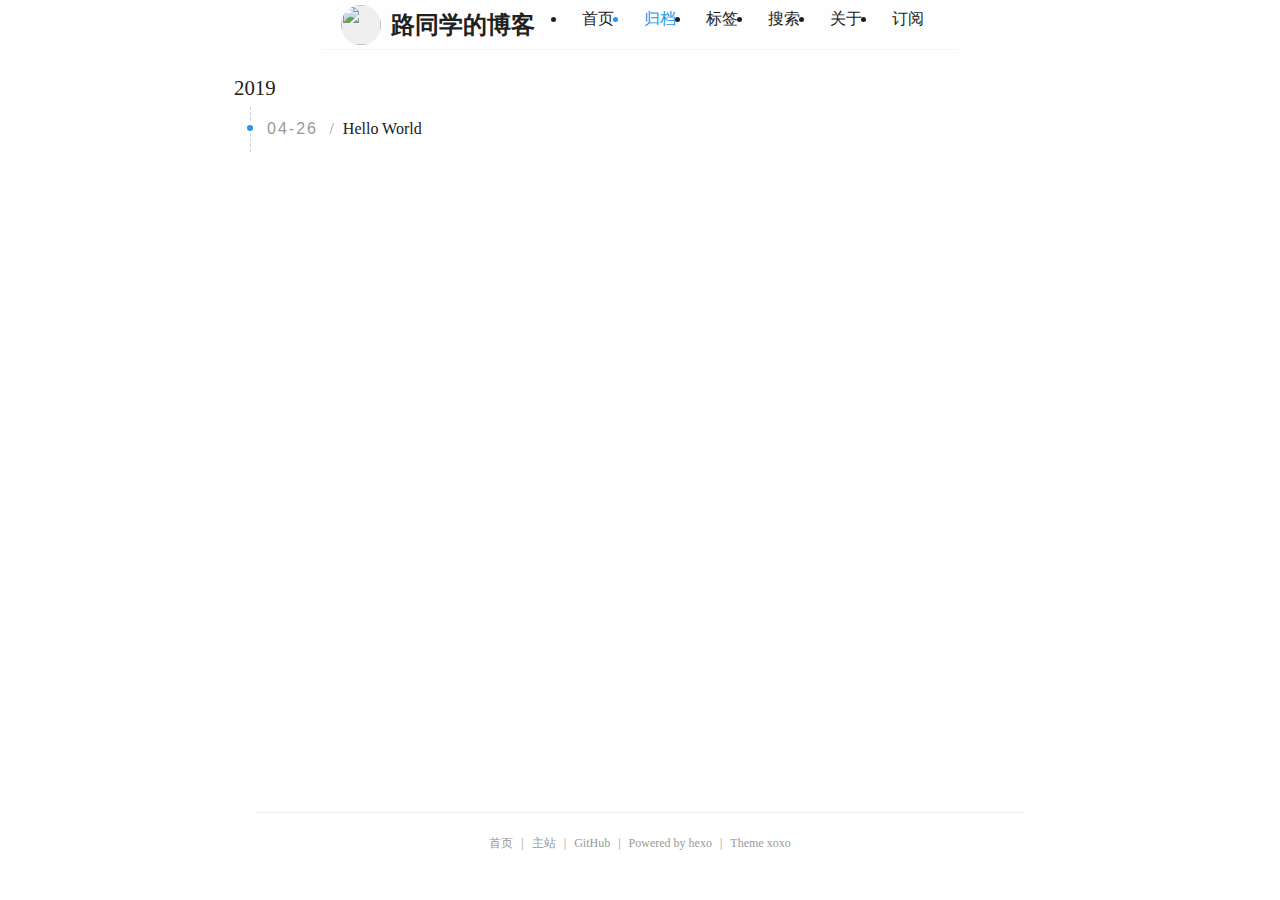
==== archives/index.html @ 298c96ff "Site updated: 2019-04-26 14:38:43" ====
<!DOCTYPE html>
<html lang="">


<head><meta name="generator" content="Hexo 3.8.0">
  <meta charset="UTF-8">
  <meta name="viewport" content="width=device-width, initial-scale=1, maximum-scale=1.0, user-scalable=no">
  <meta name="theme-color" content="#202020">
  <meta http-equiv="x-ua-compatible" content="ie=edge">
  <script src="//busuanzi.ibruce.info/busuanzi/2.3/busuanzi.pure.mini.js" async></script>
  
  
    <meta name="keywords" content>
  

  
    <meta name="description" content="路同学的博客,null">
  
  
  <link rel="icon" type="image/x-icon" href="/logo.png">
  <title>archives [ 路同学的博客 ]</title>
  
    <!-- stylesheets list from config.yml -->
    
      <link rel="stylesheet" href="//cdn.bootcss.com/pure/1.0.0/pure-min.css">
    
      <link rel="stylesheet" href="/css/xoxo.css">
    
  
</head>


<body>
  <div class="nav-container">
    <nav class="home-menu pure-menu pure-menu-horizontal">
  <a class="pure-menu-heading" href="/">
    <img class="avatar" src="http://yoursite.com/images/logo.png">
    <span class="title">路同学的博客</span>
  </a>

  <ul class="pure-menu-list clearfix">
      
          
            <li class="pure-menu-item"><a href="/" class="pure-menu-link">首页</a></li>
          
      
          
            <li class="pure-menu-item actived"><a href="/archives" class="pure-menu-link">归档</a></li>
          
      
          
            <li class="pure-menu-item"><a href="/tags" class="pure-menu-link">标签</a></li>
          
      
          
            <li class="pure-menu-item"><a href="/search" class="pure-menu-link">搜索</a></li>
          
      
          
            <li class="pure-menu-item"><a href="https://0xff000000.com" class="pure-menu-link">关于</a></li>
          
      
          
            <li class="pure-menu-item"><a href="/atom.xml" class="pure-menu-link">订阅</a></li>
          
      
  </ul>
   
</nav>
  </div>

  <div class="container" id="content-outer">
    <div class="inner" id="content-inner">
      

  
  
    
    
    <section class="post page archives">
      <h3 class="archive-year-wrap">
        <a href="/archives/2019" class="archive-year">
          2019
        </a>
      </h3>
      <div class="archives">
  
  <div class="archive">
  <a class="post-go" href="/2019/04/26/hello-world/">
    <div>
      <span class="date">
        04-26
      </span>
      <span class="slash">/</span>
      Hello World
    </div>

    <!--<div class="excerpt">-->
      <!---->
    <!--</div>-->
  </a>

</div>


  </div></section>

    </div>

    

  </div>
  <footer class="footer text-center">
    <div id="bottom-inner">
        <a class="bottom-item" href="https://blog.0xff000000.com">首页</a> |
        <a class="bottom-item" href="https://0xff000000.com" target="_blank">主站</a> |
        <a class="bottom-item" href="https://github.com/KevinOfNeu" target="_blank">GitHub</a> |
        <a class="bottom-item" href="https://hexo.io" target="_blank">Powered by hexo</a> |
        <a class="bottom-item" href="https://github.com/KevinOfNeu/hexo-theme-xoxo" target="_blank">Theme xoxo</a>
    </div>
</footer>
  

<script>
  (function(window, document, undefined) {

    var timer = null;

    function returnTop() {
      cancelAnimationFrame(timer);
      timer = requestAnimationFrame(function fn() {
        var oTop = document.body.scrollTop || document.documentElement.scrollTop;
        if (oTop > 0) {
          document.body.scrollTop = document.documentElement.scrollTop = oTop - 50;
          timer = requestAnimationFrame(fn);
        } else {
          cancelAnimationFrame(timer);
        }
      });
    }

    var hearts = [];
    window.requestAnimationFrame = (function() {
      return window.requestAnimationFrame ||
        window.webkitRequestAnimationFrame ||
        window.mozRequestAnimationFrame ||
        window.oRequestAnimationFrame ||
        window.msRequestAnimationFrame ||
        function(callback) {
          setTimeout(callback, 1000 / 60);
        }
    })();
    init();

    function init() {
      css(".heart{z-index:9999;width: 10px;height: 10px;position: fixed;background: #f00;transform: rotate(45deg);-webkit-transform: rotate(45deg);-moz-transform: rotate(45deg);}.heart:after,.heart:before{content: '';width: inherit;height: inherit;background: inherit;border-radius: 50%;-webkit-border-radius: 50%;-moz-border-radius: 50%;position: absolute;}.heart:after{top: -5px;}.heart:before{left: -5px;}");
      attachEvent();
      gameloop();
      addMenuEvent();
    }

    function gameloop() {
      for (var i = 0; i < hearts.length; i++) {
        if (hearts[i].alpha <= 0) {
          document.body.removeChild(hearts[i].el);
          hearts.splice(i, 1);
          continue;
        }
        hearts[i].y--;
        hearts[i].scale += 0.004;
        hearts[i].alpha -= 0.013;
        hearts[i].el.style.cssText = "left:" + hearts[i].x + "px;top:" + hearts[i].y + "px;opacity:" + hearts[i].alpha + ";transform:scale(" + hearts[i].scale + "," + hearts[i].scale + ") rotate(45deg);background:" + hearts[i].color;
      }
      requestAnimationFrame(gameloop);
    }

    /**
     * 给logo设置点击事件
     * 
     * - 回到顶部
     * - 出现爱心
     */
    function attachEvent() {
      var old = typeof window.onclick === "function" && window.onclick;
      var logo = document.getElementById("logo");
      if (logo) {
        logo.onclick = function(event) {
          returnTop();
          old && old();
          createHeart(event);
        }
      }
      
    }

    function createHeart(event) {
      var d = document.createElement("div");
      d.className = "heart";
      hearts.push({
        el: d,
        x: event.clientX - 5,
        y: event.clientY - 5,
        scale: 1,
        alpha: 1,
        color: randomColor()
      });
      document.body.appendChild(d);
    }

    function css(css) {
      var style = document.createElement("style");
      style.type = "text/css";
      try {
        style.appendChild(document.createTextNode(css));
      } catch (ex) {
        style.styleSheet.cssText = css;
      }
      document.getElementsByTagName('head')[0].appendChild(style);
    }

    function randomColor() {
      // return "rgb(" + (~~(Math.random() * 255)) + "," + (~~(Math.random() * 255)) + "," + (~~(Math.random() * 255)) + ")";
      return "#F44336";
    }

    function addMenuEvent() {
      var menu = document.getElementById('menu-main-post');
      if (menu) {
        var toc = document.getElementById('toc');
        if (toc) {
          menu.onclick = function() {
            if (toc) {
              if (toc.style.display == 'block') {
                toc.style.display = 'none';
              } else {
                toc.style.display = 'block';
              }
            }
          };
        } else {
          menu.style.display = 'none';
        }
      }
    }

  })(window, document);
</script>

  
  <script>
    var _hmt = _hmt || [];
    (function () {
      var hm = document.createElement("script");
      hm.src = "//hm.baidu.com/hm.js?FuckUBaidu";
      var s = document.getElementsByTagName("script")[0];
      s.parentNode.insertBefore(hm, s);
    })();
  </script>



  <script>
      (function(i,s,o,g,r,a,m){i['GoogleAnalyticsObject']=r;i[r]=i[r]||function(){
                  (i[r].q=i[r].q||[]).push(arguments)},i[r].l=1*new Date();a=s.createElement(o),
              m=s.getElementsByTagName(o)[0];a.async=1;a.src=g;m.parentNode.insertBefore(a,m)
      })(window,document,'script','//www.google-analytics.com/analytics.js','ga');
      ga('create', 'XXX', 'auto');
      ga('send', 'pageview');
  </script>


</body>
</html>
---- css/xoxo.css ----
.text-center {
  text-align: center !important;
}
* {
  box-sizing: border-box;
}
*:before,
*:after {
  box-sizing: border-box;
}
blockquote,
body,
fieldset,
figure,
menu,
pre,
ol,
ul,
dd,
dl {
  margin: 0;
  padding: 0;
  word-wrap: break-word;
}
ol,
ul,
dd,
dl {
  padding-left: 2rem;
}
h1 {
  font-size: 1.5rem;
}
h2 {
  font-size: 1.5rem;
}
h3 {
  font-size: 1.25rem;
}
h4,
h5,
h6 {
  font-size: 1rem;
}
h1,
h2,
h3,
h4,
h5,
h6 {
  margin: 0.5rem 0;
  line-height: 1.5rem;
  font-weight: 500;
}
b,
optgroup,
strong {
  font-weight: 600;
}
a {
  color: inherit;
}
p {
  margin: 0.75rem 0;
}
a:link,
a:visited,
a:hover,
a:active {
  outline: none;
  text-decoration: none;
}
.pr {
  position: absolute !important;
  right: 0;
}
.float-r {
  float: right;
}
em {
  color: #FF5722;
  font-weight: bold;
  font-style: normal;
}
footer {
  width: 60%;
  max-width: 840px;
  margin-left: auto;
  margin-right: auto;
  background-color: #fff;
  border-top: 0.5px solid #eee;
  padding-bottom: 1rem!important;
  padding-top: 1rem!important;
  margin-top: 2rem!important;
  color: #999;
  font-size: 12px;
  position: relative;
  z-index: 1024;
}
footer .bottom-item {
  margin-left: 5px;
  margin-right: 5px;
}
footer .bottom-item:hover {
  color: #2196F3;
}
.clearfix:before,
.clearfix:after {
  content: " ";
  display: table;
}
.clearfix:after {
  clear: both;
}
/* 设置滚动条的样式 */
::-webkit-scrollbar {
  width: 8px;
}
/* 滚动槽 */
::-webkit-scrollbar-track {
  border-radius: 10px;
  box-shadow: inset 0 0 6px rgba(0, 0, 0, 0);
}
/* 滚动条滑块 */
::-webkit-scrollbar-thumb {
  background-color: rgba(0, 0, 0, 0.1);
  border-radius: 10px;
  box-shadow: inset 1px 1px 0 rgba(0, 0, 0, 0.1);
}
::-webkit-scrollbar-thumb:hover {
  background-color: rgba(0, 0, 0, 0.3);
  box-shadow: inset 1px 1px 0 rgba(0, 0, 0, 0.1);
}
::-moz-selection {
  background: #64B5F6;
  color: #fff;
}
::selection {
  background: #64B5F6;
  color: #fff;
}
.tag-button {
  font-size: 14px;
  line-height: 20px;
  display: inline-block;
  height: 20px;
  margin: 3px;
  padding: 0 10px;
  color: #555;
  border-radius: 3px;
  background: #f6f6f6;
  min-width: 30px;
  text-align: center;
}
.tag-button a {
  color: #555;
}
.tag-button:hover {
  color: #555;
  background: #efefef;
}
.post-page {
  background-color: #fff;
  max-width: 880px;
  width: 100%;
  padding: 10px;
  position: relative;
}
@media screen and (min-width: 576px) {
  .post-page {
    padding: 10px 50px;
  }
}
@media (max-width: 576px) {
  .post-page {
    padding: 10px 50px;
  }
}
html,
body {
  font-size: 16px;
  font-weight: 300;
}
body {
  color: #202020;
  line-height: 1.8rem;
  margin: 0;
}
.nav-container {
  display: -ms-flexbox;
  display: flex;
  position: fixed;
  z-index: 100;
  -ms-flex-align: center;
      align-items: center;
  width: 100%;
}
.nav-container .home-menu {
  border-bottom-style: solid;
  border-bottom-color: #f6f6f6;
  border-bottom-width: 0.5px;
  height: 50px;
  padding: 5px 20px;
  background: #fefefe;
  -ms-flex-direction: row;
      flex-direction: row;
  display: -ms-flexbox;
  display: flex;
  -ms-flex-pack: justify;
      justify-content: space-between;
  overflow-y: scroll;
  max-width: 1000px;
  margin-left: auto;
  margin-right: auto;
}
@media screen and (max-width: 615px) {
  .nav-container .home-menu {
    -ms-flex-pack: center;
        justify-content: center;
  }
}
@media screen and (min-width: 1280px) {
  .nav-container .home-menu {
    max-width: 880px;
  }
}
.nav-container .home-menu .pure-menu-heading {
  display: -ms-flexbox;
  display: flex;
  -ms-flex-direction: row;
      flex-direction: row;
  -ms-flex-align: center;
      align-items: center;
  -ms-flex-pack: center;
      justify-content: center;
}
@media screen and (max-width: 615px) {
  .nav-container .home-menu .pure-menu-heading {
    display: none!important;
  }
}
.nav-container .home-menu .pure-menu-heading .avatar {
  width: 40px;
  height: 40px;
  background: #efefef;
  border-radius: 20px;
  border-style: none;
  display: inline-block;
  vertical-align: middle;
}
.nav-container .home-menu .pure-menu-heading .title {
  color: #202020;
  margin-left: 10px;
  display: inline-block;
  vertical-align: middle;
  font-family: 'Montserrat', sans-serif;
  font-weight: 700;
  font-size: 24px;
  line-height: 40px;
}
.nav-container .home-menu .pure-menu-list {
  display: -ms-flexbox;
  display: flex;
}
.nav-container .home-menu .pure-menu-list .toc-menu {
  display: none;
}
@media screen and (min-width: 1280px) {
  .nav-container .home-menu .pure-menu-list .toc-menu {
    display: initial;
  }
}
.nav-container .home-menu .pure-menu-list .menu-icon {
  width: 18px;
  height: 18px;
}
.nav-container .home-menu .pure-menu-list .pure-menu-children {
  border: 1px solid #999;
}
.nav-container .home-menu .pure-menu-list .pure-menu-link {
  padding: 4px 15px;
  color: inherit;
}
.nav-container .home-menu .pure-menu-list .pure-menu-link:after {
  content: ' ';
}
.nav-container .home-menu .pure-menu-list .pure-menu-link:focus {
  background-color: #fff;
}
.nav-container .home-menu .pure-menu-list .pure-menu-item.actived {
  color: #2196F3;
}
.slash {
  color: #999;
  padding-left: 5px;
  padding-right: 5px;
}
.container {
  padding-top: 60px;
  margin: 0 auto;
  max-width: 1000px;
  min-height: calc(100vh - 120px);
  width: 100%;
}
@media screen and (min-width: 1280px) {
  .container {
    max-width: 880px;
  }
}
.recent-posts {
  margin: 0 auto;
  max-width: 800px;
}
@media (max-width: 576px) {
  .recent-posts {
    padding: 10px 50px;
  }
}
.recent-posts .recent-post-item {
  margin: 15px auto;
  padding-top: 10px;
  padding-bottom: 10px;
  border-top: none;
}
.recent-posts .recent-post-item .post-excerpt {
  color: #999;
  font-size: 14px;
}
@media screen and (max-width: 576px) {
  .recent-posts .recent-post-item .post-excerpt {
    display: none;
  }
}
.recent-posts .recent-post-item .post-meta {
  font-size: 12px;
  position: relative;
  padding-right: 60px;
  min-height: 30px;
}
.recent-posts .recent-post-item .title {
  font-size: 12px;
}
.recent-posts .recent-post-item .title h2 {
  font-size: 1.2rem;
  font-weight: normal;
}
@media screen and (max-width: 576px) {
  .recent-posts .recent-post-item .title h2 {
    font-size: 1rem;
  }
}
.recent-posts .recent-post-item .title:hover {
  color: #2196F3;
}
.recent-posts .recent-post-item .more {
  margin-top: -5px;
  font-size: 14px!important;
}
.recent-posts .recent-post-item .more:hover {
  color: #2196F3;
}
.recent-posts .recent-post-item .index-tag-list {
  display: inline;
  padding: 0;
}
.recent-posts .recent-post-item .index-tag-list .index-tag-list-item {
  margin-right: 5px;
  color: #999;
  padding: 2px 5px;
  background-color: #f6f6f6;
  border-radius: 2px;
  display: inline;
  list-style: none;
}
.recent-posts .recent-post-item .index-tag-list .index-tag-list-item:hover {
  background-color: #efefef;
}
.recent-posts .recent-post-item .time {
  color: #999;
}
.page-nav {
  margin: 10px 0 0;
  padding: 10px 0 10px;
}
.page-nav .page-number {
  font-size: 14px;
  display: inline-block;
  position: relative;
  margin: 0 5px;
  width: 28px;
  height: 28px;
  line-height: 28px;
}
.page-nav .page-number.current {
  color: #fff;
  background: #ccc;
  border-radius: 14px;
}
.page-nav .page-number.current:hover {
  color: #fff;
}
.page-nav .page-number:hover {
  color: #2196F3;
  border-radius: 14px;
  border: 1px dashed #efefef;
}
.page-nav a:hover {
  color: #2196F3;
}
.post-container {
  display: -ms-flexbox;
  display: flex;
  -ms-flex-direction: row;
      flex-direction: row;
  -ms-flex-align: center;
      align-items: center;
  -ms-flex-pack: center;
      justify-content: center;
}
.post-container .toc-container .toc-article {
  display: none;
}
.post-container .toc-container .toc-article a:hover {
  color: #2196F3;
}
@media screen and (min-width: 1260px) {
  .post-container .toc-container .toc-article {
    display: block;
    position: fixed;
    margin-left: -15px;
    max-height: calc(100vh - 150px);
    width: 200px;
    top: 25%;
    font-size: 12px;
    padding: 10px;
    overflow-y: auto;
    overflow-x: auto;
    border-radius: 4px;
    background-color: #F6F6F6;
  }
}
@media screen and (max-width: 1260px) {
  .post-container .toc-container .toc-article {
    display: none!important;
  }
}
.post-container .toc-container .toc-article ol,
.post-container .toc-container .toc-article ul {
  list-style: none;
  padding-left: 0;
}
.post-container .toc-container .toc-article ol ol,
.post-container .toc-container .toc-article ul ol,
.post-container .toc-container .toc-article ol ul,
.post-container .toc-container .toc-article ul ul {
  padding-left: 1rem;
}
.post-container .toc-container .toc-article .toc .toc-item {
  text-overflow: ellipsis;
  overflow: hidden;
  white-space: nowrap;
  width: 180px;
}
.post-container .toc-container .toc-article .toc .toc-item.toc-level-4 {
  color: #444;
}
.post-container .toc-container .toc-article .toc .toc-item.toc-level-5 {
  color: #555;
}
.post-container .toc-container .toc-article .toc .toc-item.toc-level-6 {
  color: #666;
}
.post {
  background-color: #fff;
  max-width: 880px;
  width: 100%;
  padding: 10px;
  position: relative;
}
@media screen and (min-width: 576px) {
  .post {
    padding: 10px 50px;
  }
}
@media (max-width: 576px) {
  .post {
    padding: 10px 50px;
  }
}
.post .post-header {
  text-align: center;
  margin: 10px 0 30px;
}
.post .post-header .title {
  margin-bottom: 1rem;
  line-height: 2rem;
}
.post .post-header .time {
  color: #999;
  font-size: 14px;
}
.post .post-header .read {
  font-size: 14px;
  color: #999;
}
.post .post-meta {
  display: inline-block;
}
.post .post-meta .post-tags {
  text-align: center;
}
.post .post-meta .post-tags .article-tag-list-item {
  font-size: 14px;
  line-height: 20px;
  display: inline-block;
  height: 20px;
  margin: 3px;
  padding: 0 10px;
  color: #555;
  border-radius: 3px;
  background: #f6f6f6;
  min-width: 30px;
  text-align: center;
}
.post .post-meta .post-tags .article-tag-list-item a {
  color: #555;
}
.post .post-meta .post-tags .article-tag-list-item:hover {
  color: #555;
  background: #efefef;
}
.post .post-meta .post-tags .article-tag-list {
  padding-left: 0rem;
}
.post hr {
  width: 100%;
}
.post blockquote {
  padding: 1rem;
  margin: 1rem 0;
  padding-left: 20px;
  border: 1px solid #eee;
  border-left: 4px solid #ccc;
  color: #555;
}
.post blockquote p {
  margin: 0;
}
.post table {
  max-width: 100%;
}
.post img {
  text-align: center;
  margin: 0 auto;
  display: block;
  max-width: 100%;
  max-height: 1024px;
}
.post .post-content h2,
.post .post-content h3,
.post .post-content h4,
.post .post-content h5,
.post .post-content h6 {
  padding-top: 70px;
  margin-top: -56px;
}
.post .post-content table {
  width: 100%;
  max-width: 100%;
  margin-bottom: 21px;
  border: 1px solid #ddd;
}
.post .post-content table tr {
  border-top: 1px solid #cccccc;
  background-color: white;
  margin: 0;
  padding: 0;
}
.post .post-content table tr:nth-child(2n) {
  background-color: #f8f8f8;
}
.post .post-content table th {
  font-weight: bold;
  border: 1px solid #cccccc;
  text-align: left;
  margin: 0;
  padding: 6px 13px;
  background-color: #f6f8fa;
}
.post .post-content table td {
  border: 1px solid #cccccc;
  text-align: left;
  margin: 0;
  padding: 6px 13px;
}
.post .post-content table th:first-child,
.post .post-content table td:first-child {
  margin-top: 0;
}
.post .post-content table th:last-child,
.post .post-content table td:last-child {
  margin-bottom: 0;
}
.post .post-content .note {
  position: relative;
  padding: 15px;
  margin-bottom: 20px;
  border: 1px solid #eee;
  border-left-width: 5px;
}
.post .post-content .note p {
  margin: 0;
}
.post .post-content .note.primary {
  border-left-color: #6f42c1;
}
.post .post-content .note.info {
  border-left-color: #428bca;
}
.post .post-content .note.success {
  border-left-color: #5cb85c;
}
.post .post-content .note.warning {
  border-left-color: #f0ad4e;
}
.post .post-content .note.danger {
  border-left-color: #d9534f;
}
.post .post-content a {
  color: #2196F3;
}
.page {
  max-width: 880px;
  border: none;
  box-shadow: none;
}
.page hr {
  width: 10%;
}
.page li {
  padding: .25rem 0;
}
.page ul {
  padding-left: 0px;
}
.page .tag-list .tag-list-item {
  line-height: 20px;
  display: inline-block;
  height: 20px;
  margin: 3px;
  padding: 0 10px;
  color: #555;
  border-radius: 3px;
  background: #f6f6f6;
  min-width: 30px;
  font-size: 14px;
  text-align: center;
  line-height: 30px;
  height: 30px;
  color: #2196F3;
}
.page .tag-list .tag-list-item a {
  color: #555;
}
.page .tag-list .tag-list-item:hover {
  color: #555;
  background: #efefef;
}
.page .tag-list .tag-list-item .tag-list-link {
  font-weight: 500;
  margin-right: 5px;
}
.page .tag-list .tag-list-item:hover {
  color: #2196F3;
}
.tag-page {
  background-color: #fff;
  max-width: 880px;
  width: 100%;
  padding: 10px;
  position: relative;
  border: none !important;
  box-shadow: none !important;
}
@media screen and (min-width: 576px) {
  .tag-page {
    padding: 10px 50px;
  }
}
@media (max-width: 576px) {
  .tag-page {
    padding: 10px 50px;
  }
}
.tag-page .tag-item {
  padding: .5rem 0;
}
.tag-page .tag-item time {
  color: #999;
  font-size: 14px;
  float: right;
}
@media screen and (max-width: 576px) {
  .tag-page .tag-item time {
    display: block;
    float: none;
  }
}
.tag-page .tag-item a:hover {
  color: #2196F3;
}
.post-nav {
  background-color: #fff;
  display: block;
  font-size: 0;
  margin: 15px auto;
  max-width: 850px;
  padding: 0 10px;
  position: relative;
}
.post-nav .post-nav-item {
  display: inline-block;
  -ms-flex: 1;
      flex: 1;
  font-size: 14px;
  padding: 10px 0;
  position: relative;
  vertical-align: top;
  width: 49.5%;
}
.post-nav .post-nav-item:hover {
  color: #2196F3;
}
.post-nav .post-nav-item span {
  display: inline-block;
  position: absolute;
}
.post-nav .post-nav-item a {
  margin-left: 20px;
  display: inline-block;
}
.post-nav .post-nav-prev {
  text-align: right;
}
.post-nav .post-nav-prev a {
  margin-right: 20px;
}
.post-nav .post-nav-prev span {
  right: 0;
}
@media screen and (max-width: 576px) {
  .post-nav {
    display: none;
  }
}
.category-list {
  list-style: upper-alpha;
}
.category-list ol,
.category-list ul {
  list-style: lower-alpha;
  padding-left: 1rem;
}
.category-list .category-list-link {
  color: #202020 !important;
}
.category-list .category-list-link:hover {
  color: #2196F3;
}
.category-list .category-list-count {
  padding-left: 1rem;
  color: #2196F3;
}
.disqus-comments {
  background-color: #fff;
  display: block;
  margin: 0 auto;
  width: 830px;
  padding: 0 15px;
}
@media (max-width: 880px) {
  .disqus-comments {
    display: none!important;
  }
}
.search-content .pure-input {
  border-radius: 2px !important;
}
.search-content .pure-input:focus {
  border-color: #2196F3 !important;
}
.search-content .search-result {
  color: #999;
}
.search-result-list {
  margin-top: 10px;
}
.search-result-list a.search-result-title {
  color: #202020;
  font-weight: normal;
  font-size: 1.2rem;
}
.search-result-list a.search-result-title:hover {
  color: #2196F3;
}
.search-result-list .search-keyword {
  color: #FF5722;
  font-weight: bold;
}
.archives .archive-year-wrap {
  font-size: 1.3rem;
  line-height: 1.3rem;
}
@media screen and (min-width: 476px) {
  .archives .archive-year-wrap {
    margin-left: -1rem;
  }
}
.archives .archive {
  border-left: 1.4px dashed #ccc;
  position: relative;
  padding: .5rem 0;
  padding-left: 1rem!important;
}
.archives .archive:before {
  position: absolute;
  top: 1rem;
  left: -6px;
  z-index: 1;
  display: block;
  content: "";
  background-color: #2196F3;
  width: 10px;
  height: 10px;
  border-radius: 50%;
  border: 2px solid #fff;
}
.archives .archive .title {
  margin: 0;
  font-weight: normal;
}
.archives .archive .date {
  color: #999;
  font-family: 'Montserrat', sans-serif;
  text-transform: uppercase;
  font-size: 1.0rem;
  font-weight: 300;
  letter-spacing: 2px;
}
.archives .archive a:hover {
  color: #2196F3;
}
.copyright {
  margin: 15px 30px;
  font-size: 12px;
  text-align: center;
}
.copyright a {
  text-decoration: underline;
}
.copyright a:hover {
  color: #2196F3;
}
pre,
code {
  background-color: #f6f6f6;
  font-family: "Source Code Pro", "courier new", "Input Mono", "PT Mono", Consolas, Monaco, Menlo, monospace;
}
pre {
  padding: 10px;
}
pre code {
  padding: 10px;
}
code {
  padding: 2px 4px;
  font-size: 0.8rem;
}
.highlight {
  display: block;
  overflow-x: auto;
  color: #555;
  font-size: 14px;
  border-radius: 2px;
  background-color: #f6f6f6;
  overflow-y: hidden;
  margin: 20px 0;
}
.highlight table {
  margin: 0 !important;
  width: auto !important;
  border: none !important;
}
.highlight table tr {
  border: none !important;
}
.highlight table td {
  border: none !important;
  padding: 0 !important;
}
.highlight .line {
  height: 20px;
  line-height: 20px;
}
.highlight .gutter pre {
  padding: 10px;
  color: #869194;
  background-color: #eff2f3;
  text-align: center;
  overflow: hidden;
}
.highlight .code {
  font-size: 0.8rem;
}
.highlight .code pre {
  padding: 10px;
}
.highlight .comment,
.highlight .meta {
  color: #b3b3b3;
}
.highlight .string,
.highlight .value,
.highlight .variable,
.highlight .template-variable,
.highlight .strong,
.highlight .emphasis,
.highlight .quote,
.highlight .inheritance,
.highlight .ruby .symbol,
.highlight .xml .cdata {
  color: #1abc9c;
}
.highlight .keyword,
.highlight .selector-tag,
.highlight .type,
.highlight .javascript .function {
  color: #e96900;
}
.highlight .preprocessor,
.highlight .built_in,
.highlight .params,
.highlight .constant,
.highlight .symbol,
.highlight .bullet,
.highlight .attribute,
.highlight .css .hexcolor {
  color: #1abc9c;
}
.highlight .number,
.highlight .literal {
  color: #ae81ff;
}
.highlight .section,
.highlight .header,
.highlight .name,
.highlight .function,
.highlight .python .decorator,
.highlight .python .title,
.highlight .ruby .function .title,
.highlight .ruby .title .keyword,
.highlight .perl .sub,
.highlight .javascript .title,
.highlight .coffeescript .title {
  color: #525252;
}
.highlight .tag,
.highlight .regexp {
  color: #2973b7;
}
.highlight .title,
.highlight .attr,
.highlight .selector-id,
.highlight .selector-class,
.highlight .selector-attr,
.highlight .selector-pseudo,
.highlight .ruby .constant,
.highlight .xml .tag .title,
.highlight .xml .pi,
.highlight .xml .doctype,
.highlight .html .doctype,
.highlight .css .id,
.highlight .css .pseudo,
.highlight .class,
.highlight .ruby .class .title {
  color: #2973b7;
}
.highlight .css .code .attribute {
  color: #e96900;
}
.highlight .css .class {
  color: #525252;
}
.highlight .tag .attribute {
  color: #e96900;
}
.highlight .addition {
  color: #55a532;
  background-color: #eaffea;
}
.highlight .deletion {
  color: #bd2c00;
  background-color: #ffecec;
}
.highlight .link {
  text-decoration: underline;
}
.highlight .function .keyword {
  color: #0092db;
}
.highlight .function .params {
  color: #525252;
}
.highlight .function .title {
  color: #525252;
}

/*# sourceMappingURL=xoxo.css.map */
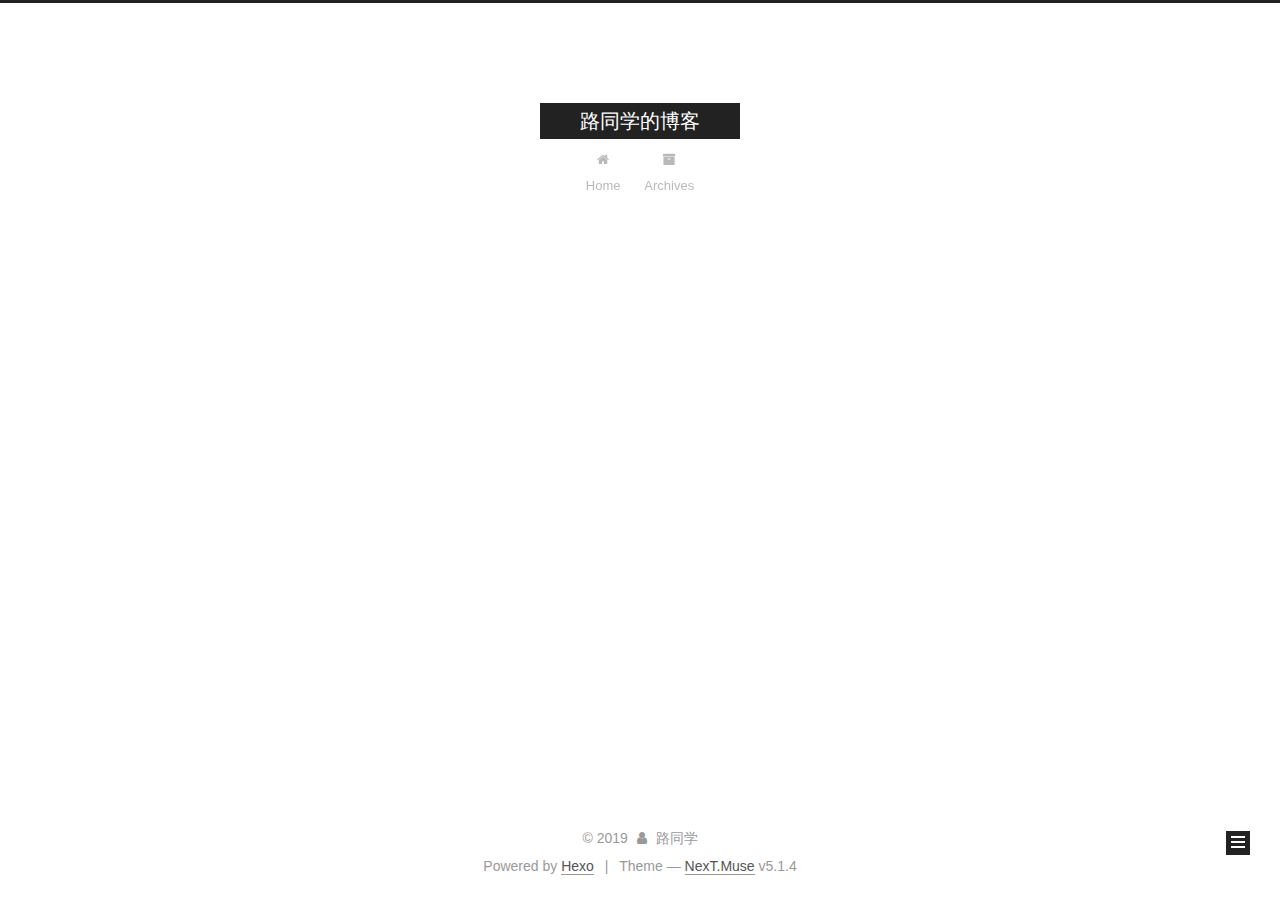
==== commit 10e3e9fe: "Site updated: 2019-04-26 14:49:51" ====
--- a/archives/index.html
+++ b/archives/index.html
@@ -1,274 +1,549 @@
-
 <!DOCTYPE html>
-<html lang="">
-
-
+
+
+
+  
+
+
+<html class="theme-next muse use-motion" lang>
 <head><meta name="generator" content="Hexo 3.8.0">
   <meta charset="UTF-8">
-  <meta name="viewport" content="width=device-width, initial-scale=1, maximum-scale=1.0, user-scalable=no">
-  <meta name="theme-color" content="#202020">
-  <meta http-equiv="x-ua-compatible" content="ie=edge">
-  <script src="//busuanzi.ibruce.info/busuanzi/2.3/busuanzi.pure.mini.js" async></script>
-  
-  
-    <meta name="keywords" content>
-  
-
-  
-    <meta name="description" content="路同学的博客,null">
-  
-  
-  <link rel="icon" type="image/x-icon" href="/logo.png">
-  <title>archives [ 路同学的博客 ]</title>
-  
-    <!-- stylesheets list from config.yml -->
+<meta http-equiv="X-UA-Compatible" content="IE=edge">
+<meta name="viewport" content="width=device-width, initial-scale=1, maximum-scale=1">
+<meta name="theme-color" content="#222">
+
+
+
+
+
+
+
+
+
+<meta http-equiv="Cache-Control" content="no-transform">
+<meta http-equiv="Cache-Control" content="no-siteapp">
+
+
+
+
+
+
+
+
+
+
+
+
+
+
+
+
+  
+  
+  <link href="/lib/fancybox/source/jquery.fancybox.css?v=2.1.5" rel="stylesheet" type="text/css">
+
+
+
+
+
+
+
+<link href="/lib/font-awesome/css/font-awesome.min.css?v=4.6.2" rel="stylesheet" type="text/css">
+
+<link href="/css/main.css?v=5.1.4" rel="stylesheet" type="text/css">
+
+
+  <link rel="apple-touch-icon" sizes="180x180" href="/images/apple-touch-icon-next.png?v=5.1.4">
+
+
+  <link rel="icon" type="image/png" sizes="32x32" href="/images/favicon-32x32-next.png?v=5.1.4">
+
+
+  <link rel="icon" type="image/png" sizes="16x16" href="/images/favicon-16x16-next.png?v=5.1.4">
+
+
+  <link rel="mask-icon" href="/images/logo.svg?v=5.1.4" color="#222">
+
+
+
+
+
+  <meta name="keywords" content="Hexo, NexT">
+
+
+
+
+
+
+
+
+
+
+<meta property="og:type" content="website">
+<meta property="og:title" content="路同学的博客">
+<meta property="og:url" content="http://yoursite.com/archives/index.html">
+<meta property="og:site_name" content="路同学的博客">
+<meta property="og:locale" content="default">
+<meta name="twitter:card" content="summary">
+<meta name="twitter:title" content="路同学的博客">
+
+
+
+<script type="text/javascript" id="hexo.configurations">
+  var NexT = window.NexT || {};
+  var CONFIG = {
+    root: '/',
+    scheme: 'Muse',
+    version: '5.1.4',
+    sidebar: {"position":"left","display":"post","offset":12,"b2t":false,"scrollpercent":false,"onmobile":false},
+    fancybox: true,
+    tabs: true,
+    motion: {"enable":true,"async":false,"transition":{"post_block":"fadeIn","post_header":"slideDownIn","post_body":"slideDownIn","coll_header":"slideLeftIn","sidebar":"slideUpIn"}},
+    duoshuo: {
+      userId: '0',
+      author: 'Author'
+    },
+    algolia: {
+      applicationID: '',
+      apiKey: '',
+      indexName: '',
+      hits: {"per_page":10},
+      labels: {"input_placeholder":"Search for Posts","hits_empty":"We didn't find any results for the search: ${query}","hits_stats":"${hits} results found in ${time} ms"}
+    }
+  };
+</script>
+
+
+
+  <link rel="canonical" href="http://yoursite.com/archives/">
+
+
+
+
+
+  <title>Archive | 路同学的博客</title>
+  
+
+
+
+
+
+
+
+
+</head>
+
+<body itemscope itemtype="http://schema.org/WebPage" lang="default">
+
+  
+  
     
-      <link rel="stylesheet" href="//cdn.bootcss.com/pure/1.0.0/pure-min.css">
+  
+
+  <div class="container sidebar-position-left page-archive">
+    <div class="headband"></div>
+
+    <header id="header" class="header" itemscope itemtype="http://schema.org/WPHeader">
+      <div class="header-inner"><div class="site-brand-wrapper">
+  <div class="site-meta ">
     
-      <link rel="stylesheet" href="/css/xoxo.css">
+
+    <div class="custom-logo-site-title">
+      <a href="/" class="brand" rel="start">
+        <span class="logo-line-before"><i></i></span>
+        <span class="site-title">路同学的博客</span>
+        <span class="logo-line-after"><i></i></span>
+      </a>
+    </div>
+      
+        <p class="site-subtitle"></p>
+      
+  </div>
+
+  <div class="site-nav-toggle">
+    <button>
+      <span class="btn-bar"></span>
+      <span class="btn-bar"></span>
+      <span class="btn-bar"></span>
+    </button>
+  </div>
+</div>
+
+<nav class="site-nav">
+  
+
+  
+    <ul id="menu" class="menu">
+      
+        
+        <li class="menu-item menu-item-home">
+          <a href="/" rel="section">
+            
+              <i class="menu-item-icon fa fa-fw fa-home"></i> <br>
+            
+            Home
+          </a>
+        </li>
+      
+        
+        <li class="menu-item menu-item-archives">
+          <a href="/archives/" rel="section">
+            
+              <i class="menu-item-icon fa fa-fw fa-archive"></i> <br>
+            
+            Archives
+          </a>
+        </li>
+      
+
+      
+    </ul>
+  
+
+  
+</nav>
+
+
+
+ </div>
+    </header>
+
+    <main id="main" class="main">
+      <div class="main-inner">
+        <div class="content-wrap">
+          <div id="content" class="content">
+            
+
+  
+  
+  
+  <div class="post-block archive">
+    <div id="posts" class="posts-collapse">
+      <span class="archive-move-on"></span>
+
+      <span class="archive-page-counter">
+        
+        
+        
+          
+        
+        Um..! 1 post. Keep on posting.
+      </span>
+
+      
+
+        
+        
+        
+
+        
+          
+          <div class="collection-title">
+            <h1 class="archive-year" id="archive-year-2019">2019</h1>
+          </div>
+        
+        
+
+        
+
+  <article class="post post-type-normal" itemscope itemtype="http://schema.org/Article">
+    <header class="post-header">
+
+      <h2 class="post-title">
+        
+            <a class="post-title-link" href="/2019/04/26/hello-world/" itemprop="url">
+              
+                <span itemprop="name">Hello World</span>
+              
+            </a>
+        
+      </h2>
+
+      <div class="post-meta">
+        <time class="post-time" itemprop="dateCreated" datetime="2019-04-26T10:07:46+08:00" content="2019-04-26">
+          04-26
+        </time>
+      </div>
+
+    </header>
+  </article>
+
+
+
+      
+
+    </div>
+  </div>
+  
+  
+  
+
+  
+
+
+
+          </div>
+          
+
+
+          
+
+        </div>
+        
+          
+  
+  <div class="sidebar-toggle">
+    <div class="sidebar-toggle-line-wrap">
+      <span class="sidebar-toggle-line sidebar-toggle-line-first"></span>
+      <span class="sidebar-toggle-line sidebar-toggle-line-middle"></span>
+      <span class="sidebar-toggle-line sidebar-toggle-line-last"></span>
+    </div>
+  </div>
+
+  <aside id="sidebar" class="sidebar">
     
-  
-</head>
-
-
-<body>
-  <div class="nav-container">
-    <nav class="home-menu pure-menu pure-menu-horizontal">
-  <a class="pure-menu-heading" href="/">
-    <img class="avatar" src="http://yoursite.com/images/logo.png">
-    <span class="title">路同学的博客</span>
-  </a>
-
-  <ul class="pure-menu-list clearfix">
-      
-          
-            <li class="pure-menu-item"><a href="/" class="pure-menu-link">首页</a></li>
-          
-      
-          
-            <li class="pure-menu-item actived"><a href="/archives" class="pure-menu-link">归档</a></li>
-          
-      
-          
-            <li class="pure-menu-item"><a href="/tags" class="pure-menu-link">标签</a></li>
-          
-      
-          
-            <li class="pure-menu-item"><a href="/search" class="pure-menu-link">搜索</a></li>
-          
-      
-          
-            <li class="pure-menu-item"><a href="https://0xff000000.com" class="pure-menu-link">关于</a></li>
-          
-      
-          
-            <li class="pure-menu-item"><a href="/atom.xml" class="pure-menu-link">订阅</a></li>
-          
-      
-  </ul>
-   
-</nav>
+    <div class="sidebar-inner">
+
+      
+
+      
+
+      <section class="site-overview-wrap sidebar-panel sidebar-panel-active">
+        <div class="site-overview">
+          <div class="site-author motion-element" itemprop="author" itemscope itemtype="http://schema.org/Person">
+            
+              <p class="site-author-name" itemprop="name">路同学</p>
+              <p class="site-description motion-element" itemprop="description"></p>
+          </div>
+
+          <nav class="site-state motion-element">
+
+            
+              <div class="site-state-item site-state-posts">
+              
+                <a href="/archives/">
+              
+                  <span class="site-state-item-count">1</span>
+                  <span class="site-state-item-name">posts</span>
+                </a>
+              </div>
+            
+
+            
+
+            
+
+          </nav>
+
+          
+
+          
+
+          
+          
+
+          
+          
+
+          
+
+        </div>
+      </section>
+
+      
+
+      
+
+    </div>
+  </aside>
+
+
+        
+      </div>
+    </main>
+
+    <footer id="footer" class="footer">
+      <div class="footer-inner">
+        <div class="copyright">&copy; <span itemprop="copyrightYear">2019</span>
+  <span class="with-love">
+    <i class="fa fa-user"></i>
+  </span>
+  <span class="author" itemprop="copyrightHolder">路同学</span>
+
+  
+</div>
+
+
+  <div class="powered-by">Powered by <a class="theme-link" target="_blank" href="https://hexo.io">Hexo</a></div>
+
+
+
+  <span class="post-meta-divider">|</span>
+
+
+
+  <div class="theme-info">Theme &mdash; <a class="theme-link" target="_blank" href="https://github.com/iissnan/hexo-theme-next">NexT.Muse</a> v5.1.4</div>
+
+
+
+
+        
+
+
+
+
+
+
+
+        
+      </div>
+    </footer>
+
+    
+      <div class="back-to-top">
+        <i class="fa fa-arrow-up"></i>
+        
+      </div>
+    
+
+    
+
   </div>
 
-  <div class="container" id="content-outer">
-    <div class="inner" id="content-inner">
-      
-
-  
-  
-    
-    
-    <section class="post page archives">
-      <h3 class="archive-year-wrap">
-        <a href="/archives/2019" class="archive-year">
-          2019
-        </a>
-      </h3>
-      <div class="archives">
-  
-  <div class="archive">
-  <a class="post-go" href="/2019/04/26/hello-world/">
-    <div>
-      <span class="date">
-        04-26
-      </span>
-      <span class="slash">/</span>
-      Hello World
-    </div>
-
-    <!--<div class="excerpt">-->
-      <!---->
-    <!--</div>-->
-  </a>
-
-</div>
-
-
-  </div></section>
-
-    </div>
-
-    
-
-  </div>
-  <footer class="footer text-center">
-    <div id="bottom-inner">
-        <a class="bottom-item" href="https://blog.0xff000000.com">首页</a> |
-        <a class="bottom-item" href="https://0xff000000.com" target="_blank">主站</a> |
-        <a class="bottom-item" href="https://github.com/KevinOfNeu" target="_blank">GitHub</a> |
-        <a class="bottom-item" href="https://hexo.io" target="_blank">Powered by hexo</a> |
-        <a class="bottom-item" href="https://github.com/KevinOfNeu/hexo-theme-xoxo" target="_blank">Theme xoxo</a>
-    </div>
-</footer>
-  
-
-<script>
-  (function(window, document, undefined) {
-
-    var timer = null;
-
-    function returnTop() {
-      cancelAnimationFrame(timer);
-      timer = requestAnimationFrame(function fn() {
-        var oTop = document.body.scrollTop || document.documentElement.scrollTop;
-        if (oTop > 0) {
-          document.body.scrollTop = document.documentElement.scrollTop = oTop - 50;
-          timer = requestAnimationFrame(fn);
-        } else {
-          cancelAnimationFrame(timer);
-        }
-      });
-    }
-
-    var hearts = [];
-    window.requestAnimationFrame = (function() {
-      return window.requestAnimationFrame ||
-        window.webkitRequestAnimationFrame ||
-        window.mozRequestAnimationFrame ||
-        window.oRequestAnimationFrame ||
-        window.msRequestAnimationFrame ||
-        function(callback) {
-          setTimeout(callback, 1000 / 60);
-        }
-    })();
-    init();
-
-    function init() {
-      css(".heart{z-index:9999;width: 10px;height: 10px;position: fixed;background: #f00;transform: rotate(45deg);-webkit-transform: rotate(45deg);-moz-transform: rotate(45deg);}.heart:after,.heart:before{content: '';width: inherit;height: inherit;background: inherit;border-radius: 50%;-webkit-border-radius: 50%;-moz-border-radius: 50%;position: absolute;}.heart:after{top: -5px;}.heart:before{left: -5px;}");
-      attachEvent();
-      gameloop();
-      addMenuEvent();
-    }
-
-    function gameloop() {
-      for (var i = 0; i < hearts.length; i++) {
-        if (hearts[i].alpha <= 0) {
-          document.body.removeChild(hearts[i].el);
-          hearts.splice(i, 1);
-          continue;
-        }
-        hearts[i].y--;
-        hearts[i].scale += 0.004;
-        hearts[i].alpha -= 0.013;
-        hearts[i].el.style.cssText = "left:" + hearts[i].x + "px;top:" + hearts[i].y + "px;opacity:" + hearts[i].alpha + ";transform:scale(" + hearts[i].scale + "," + hearts[i].scale + ") rotate(45deg);background:" + hearts[i].color;
-      }
-      requestAnimationFrame(gameloop);
-    }
-
-    /**
-     * 给logo设置点击事件
-     * 
-     * - 回到顶部
-     * - 出现爱心
-     */
-    function attachEvent() {
-      var old = typeof window.onclick === "function" && window.onclick;
-      var logo = document.getElementById("logo");
-      if (logo) {
-        logo.onclick = function(event) {
-          returnTop();
-          old && old();
-          createHeart(event);
-        }
-      }
-      
-    }
-
-    function createHeart(event) {
-      var d = document.createElement("div");
-      d.className = "heart";
-      hearts.push({
-        el: d,
-        x: event.clientX - 5,
-        y: event.clientY - 5,
-        scale: 1,
-        alpha: 1,
-        color: randomColor()
-      });
-      document.body.appendChild(d);
-    }
-
-    function css(css) {
-      var style = document.createElement("style");
-      style.type = "text/css";
-      try {
-        style.appendChild(document.createTextNode(css));
-      } catch (ex) {
-        style.styleSheet.cssText = css;
-      }
-      document.getElementsByTagName('head')[0].appendChild(style);
-    }
-
-    function randomColor() {
-      // return "rgb(" + (~~(Math.random() * 255)) + "," + (~~(Math.random() * 255)) + "," + (~~(Math.random() * 255)) + ")";
-      return "#F44336";
-    }
-
-    function addMenuEvent() {
-      var menu = document.getElementById('menu-main-post');
-      if (menu) {
-        var toc = document.getElementById('toc');
-        if (toc) {
-          menu.onclick = function() {
-            if (toc) {
-              if (toc.style.display == 'block') {
-                toc.style.display = 'none';
-              } else {
-                toc.style.display = 'block';
-              }
-            }
-          };
-        } else {
-          menu.style.display = 'none';
-        }
-      }
-    }
-
-  })(window, document);
+  
+
+<script type="text/javascript">
+  if (Object.prototype.toString.call(window.Promise) !== '[object Function]') {
+    window.Promise = null;
+  }
 </script>
 
-  
-  <script>
-    var _hmt = _hmt || [];
-    (function () {
-      var hm = document.createElement("script");
-      hm.src = "//hm.baidu.com/hm.js?FuckUBaidu";
-      var s = document.getElementsByTagName("script")[0];
-      s.parentNode.insertBefore(hm, s);
-    })();
-  </script>
-
-
-
-  <script>
-      (function(i,s,o,g,r,a,m){i['GoogleAnalyticsObject']=r;i[r]=i[r]||function(){
-                  (i[r].q=i[r].q||[]).push(arguments)},i[r].l=1*new Date();a=s.createElement(o),
-              m=s.getElementsByTagName(o)[0];a.async=1;a.src=g;m.parentNode.insertBefore(a,m)
-      })(window,document,'script','//www.google-analytics.com/analytics.js','ga');
-      ga('create', 'XXX', 'auto');
-      ga('send', 'pageview');
-  </script>
-
+
+
+
+
+
+
+
+
+  
+
+
+
+
+
+
+
+
+
+
+
+
+  
+  
+    <script type="text/javascript" src="/lib/jquery/index.js?v=2.1.3"></script>
+  
+
+  
+  
+    <script type="text/javascript" src="/lib/fastclick/lib/fastclick.min.js?v=1.0.6"></script>
+  
+
+  
+  
+    <script type="text/javascript" src="/lib/jquery_lazyload/jquery.lazyload.js?v=1.9.7"></script>
+  
+
+  
+  
+    <script type="text/javascript" src="/lib/velocity/velocity.min.js?v=1.2.1"></script>
+  
+
+  
+  
+    <script type="text/javascript" src="/lib/velocity/velocity.ui.min.js?v=1.2.1"></script>
+  
+
+  
+  
+    <script type="text/javascript" src="/lib/fancybox/source/jquery.fancybox.pack.js?v=2.1.5"></script>
+  
+
+
+  
+
+
+  <script type="text/javascript" src="/js/src/utils.js?v=5.1.4"></script>
+
+  <script type="text/javascript" src="/js/src/motion.js?v=5.1.4"></script>
+
+
+
+  
+  
+
+  
+
+  
+
+
+  <script type="text/javascript" src="/js/src/bootstrap.js?v=5.1.4"></script>
+
+
+
+  
+
+
+  
+
+
+
+
+	
+
+
+
+
+
+  
+
+
+
+
+
+  
+
+
+
+
+
+
+
+
+
+
+
+
+  
+
+
+
+
+
+  
+
+  
+
+  
+
+  
+  
+
+  
+
+  
+
+  
 
 </body>
 </html>
--- a/css/main.css
+++ b/css/main.css
@@ -0,0 +1,2662 @@
+/* normalize.css v3.0.2 | MIT License | git.io/normalize */
+html {
+  font-family: sans-serif; /* 1 */
+  -ms-text-size-adjust: 100%; /* 2 */
+  -webkit-text-size-adjust: 100%; /* 2 */
+}
+body {
+  margin: 0;
+}
+article,
+aside,
+details,
+figcaption,
+figure,
+footer,
+header,
+hgroup,
+main,
+menu,
+nav,
+section,
+summary {
+  display: block;
+}
+audio,
+canvas,
+progress,
+video {
+  display: inline-block; /* 1 */
+  vertical-align: baseline; /* 2 */
+}
+audio:not([controls]) {
+  display: none;
+  height: 0;
+}
+[hidden],
+template {
+  display: none;
+}
+a {
+  background-color: transparent;
+}
+a:active,
+a:hover {
+  outline: 0;
+}
+abbr[title] {
+  border-bottom: 1px dotted;
+}
+b,
+strong {
+  font-weight: bold;
+}
+dfn {
+  font-style: italic;
+}
+h1 {
+  font-size: 2em;
+  margin: 0.67em 0;
+}
+mark {
+  background: #ff0;
+  color: #000;
+}
+small {
+  font-size: 80%;
+}
+sub,
+sup {
+  font-size: 75%;
+  line-height: 0;
+  position: relative;
+  vertical-align: baseline;
+}
+sup {
+  top: -0.5em;
+}
+sub {
+  bottom: -0.25em;
+}
+img {
+  border: 0;
+}
+svg:not(:root) {
+  overflow: hidden;
+}
+figure {
+  margin: 1em 40px;
+}
+hr {
+  -moz-box-sizing: content-box;
+  box-sizing: content-box;
+  height: 0;
+}
+pre {
+  overflow: auto;
+}
+code,
+kbd,
+pre,
+samp {
+  font-family: monospace, monospace;
+  font-size: 1em;
+}
+button,
+input,
+optgroup,
+select,
+textarea {
+  color: inherit; /* 1 */
+  font: inherit; /* 2 */
+  margin: 0; /* 3 */
+}
+button {
+  overflow: visible;
+}
+button,
+select {
+  text-transform: none;
+}
+button,
+html input[type="button"],
+input[type="reset"],
+input[type="submit"] {
+  -webkit-appearance: button; /* 2 */
+  cursor: pointer; /* 3 */
+}
+button[disabled],
+html input[disabled] {
+  cursor: default;
+}
+button::-moz-focus-inner,
+input::-moz-focus-inner {
+  border: 0;
+  padding: 0;
+}
+input {
+  line-height: normal;
+}
+input[type="checkbox"],
+input[type="radio"] {
+  box-sizing: border-box; /* 1 */
+  padding: 0; /* 2 */
+}
+input[type="number"]::-webkit-inner-spin-button,
+input[type="number"]::-webkit-outer-spin-button {
+  height: auto;
+}
+input[type="search"] {
+  -webkit-appearance: textfield; /* 1 */
+  -moz-box-sizing: content-box;
+  -webkit-box-sizing: content-box; /* 2 */
+  box-sizing: content-box;
+}
+input[type="search"]::-webkit-search-cancel-button,
+input[type="search"]::-webkit-search-decoration {
+  -webkit-appearance: none;
+}
+fieldset {
+  border: 1px solid #c0c0c0;
+  margin: 0 2px;
+  padding: 0.35em 0.625em 0.75em;
+}
+legend {
+  border: 0; /* 1 */
+  padding: 0; /* 2 */
+}
+textarea {
+  overflow: auto;
+}
+optgroup {
+  font-weight: bold;
+}
+table {
+  border-collapse: collapse;
+  border-spacing: 0;
+}
+td,
+th {
+  padding: 0;
+}
+::selection {
+  background: #262a30;
+  color: #fff;
+}
+body {
+  position: relative;
+  font-family: 'Lato', "PingFang SC", "Microsoft YaHei", sans-serif;
+  font-size: 14px;
+  line-height: 2;
+  color: #555;
+  background: #fff;
+}
+@media (max-width: 767px) {
+  body {
+    padding-right: 0 !important;
+  }
+}
+@media (min-width: 768px) and (max-width: 991px) {
+  body {
+    padding-right: 0 !important;
+  }
+}
+@media (min-width: 1600px) {
+  body {
+    font-size: 16px;
+  }
+}
+h1,
+h2,
+h3,
+h4,
+h5,
+h6 {
+  margin: 0;
+  padding: 0;
+  font-weight: bold;
+  line-height: 1.5;
+  font-family: 'Lato', "PingFang SC", "Microsoft YaHei", sans-serif;
+}
+h2,
+h3,
+h4,
+h5,
+h6 {
+  margin: 20px 0 15px;
+}
+h1 {
+  font-size: 22px;
+}
+@media (max-width: 767px) {
+  h1 {
+    font-size: 18px;
+  }
+}
+h2 {
+  font-size: 20px;
+}
+@media (max-width: 767px) {
+  h2 {
+    font-size: 16px;
+  }
+}
+h3 {
+  font-size: 18px;
+}
+@media (max-width: 767px) {
+  h3 {
+    font-size: 14px;
+  }
+}
+h4 {
+  font-size: 16px;
+}
+@media (max-width: 767px) {
+  h4 {
+    font-size: 12px;
+  }
+}
+h5 {
+  font-size: 14px;
+}
+@media (max-width: 767px) {
+  h5 {
+    font-size: 10px;
+  }
+}
+h6 {
+  font-size: 12px;
+}
+@media (max-width: 767px) {
+  h6 {
+    font-size: 8px;
+  }
+}
+p {
+  margin: 0 0 20px 0;
+}
+a {
+  color: #555;
+  text-decoration: none;
+  outline: none;
+  border-bottom: 1px solid #999;
+  word-wrap: break-word;
+}
+a:hover {
+  color: #222;
+  border-bottom-color: #222;
+}
+blockquote {
+  margin: 0;
+  padding: 0;
+}
+img {
+  display: block;
+  margin: auto;
+  max-width: 100%;
+  height: auto;
+}
+hr {
+  margin: 40px 0;
+  height: 3px;
+  border: none;
+  background-color: #ddd;
+  background-image: repeating-linear-gradient(-45deg, #fff, #fff 4px, transparent 4px, transparent 8px);
+}
+blockquote {
+  padding: 0 15px;
+  color: #666;
+  border-left: 4px solid #ddd;
+}
+blockquote cite::before {
+  content: "-";
+  padding: 0 5px;
+}
+dt {
+  font-weight: 700;
+}
+dd {
+  margin: 0;
+  padding: 0;
+}
+kbd {
+  border: 1px solid #ccc;
+  border-radius: 0.2em;
+  box-shadow: 0.1em 0.1em 0.2em rgba(0,0,0,0.1);
+  background-color: #f9f9f9;
+  font-family: inherit;
+  background-image: -webkit-linear-gradient(top, #eee, #fff, #eee);
+  padding: 0.1em 0.3em;
+  white-space: nowrap;
+}
+.text-left {
+  text-align: left;
+}
+.text-center {
+  text-align: center;
+}
+.text-right {
+  text-align: right;
+}
+.text-justify {
+  text-align: justify;
+}
+.text-nowrap {
+  white-space: nowrap;
+}
+.text-lowercase {
+  text-transform: lowercase;
+}
+.text-uppercase {
+  text-transform: uppercase;
+}
+.text-capitalize {
+  text-transform: capitalize;
+}
+.center-block {
+  display: block;
+  margin-left: auto;
+  margin-right: auto;
+}
+.clearfix:before,
+.clearfix:after {
+  content: " ";
+  display: table;
+}
+.clearfix:after {
+  clear: both;
+}
+.pullquote {
+  width: 45%;
+}
+.pullquote.left {
+  float: left;
+  margin-left: 5px;
+  margin-right: 10px;
+}
+.pullquote.right {
+  float: right;
+  margin-left: 10px;
+  margin-right: 5px;
+}
+.affix.affix.affix {
+  position: fixed;
+}
+.translation {
+  margin-top: -20px;
+  font-size: 14px;
+  color: #999;
+}
+.scrollbar-measure {
+  width: 100px;
+  height: 100px;
+  overflow: scroll;
+  position: absolute;
+  top: -9999px;
+}
+.use-motion .motion-element {
+  opacity: 0;
+}
+table {
+  margin: 20px 0;
+  width: 100%;
+  border-collapse: collapse;
+  border-spacing: 0;
+  border: 1px solid #ddd;
+  font-size: 14px;
+  table-layout: fixed;
+  word-wrap: break-all;
+}
+table>tbody>tr:nth-of-type(odd) {
+  background-color: #f9f9f9;
+}
+table>tbody>tr:hover {
+  background-color: #f5f5f5;
+}
+caption,
+th,
+td {
+  padding: 8px;
+  text-align: left;
+  vertical-align: middle;
+  font-weight: normal;
+}
+th,
+td {
+  border-bottom: 3px solid #ddd;
+  border-right: 1px solid #eee;
+}
+th {
+  padding-bottom: 10px;
+  font-weight: 700;
+}
+td {
+  border-bottom-width: 1px;
+}
+html,
+body {
+  height: 100%;
+}
+.container {
+  position: relative;
+  min-height: 100%;
+}
+.header-inner {
+  margin: 0 auto;
+  padding: 100px 0 70px;
+  width: 700px;
+}
+@media (min-width: 1600px) {
+  .container .header-inner {
+    width: 900px;
+  }
+}
+.main {
+  padding-bottom: 150px;
+}
+.main-inner {
+  margin: 0 auto;
+  width: 700px;
+}
+@media (min-width: 1600px) {
+  .container .main-inner {
+    width: 900px;
+  }
+}
+.footer {
+  position: absolute;
+  left: 0;
+  bottom: 0;
+  width: 100%;
+  min-height: 50px;
+}
+.footer-inner {
+  box-sizing: border-box;
+  margin: 20px auto;
+  width: 700px;
+}
+@media (min-width: 1600px) {
+  .container .footer-inner {
+    width: 900px;
+  }
+}
+pre,
+.highlight {
+  overflow: auto;
+  margin: 20px 0;
+  padding: 0;
+  font-size: 13px;
+  color: #4d4d4c;
+  background: #f7f7f7;
+  line-height: 1.6;
+}
+pre,
+code {
+  font-family: consolas, Menlo, "PingFang SC", "Microsoft YaHei", monospace;
+}
+code {
+  padding: 2px 4px;
+  word-wrap: break-word;
+  color: #555;
+  background: #eee;
+  border-radius: 3px;
+  font-size: 13px;
+}
+pre {
+  padding: 10px;
+}
+pre code {
+  padding: 0;
+  color: #4d4d4c;
+  background: none;
+  text-shadow: none;
+}
+.highlight {
+  border-radius: 1px;
+}
+.highlight pre {
+  border: none;
+  margin: 0;
+  padding: 10px 0;
+}
+.highlight table {
+  margin: 0;
+  width: auto;
+  border: none;
+}
+.highlight td {
+  border: none;
+  padding: 0;
+}
+.highlight figcaption {
+  font-size: 1em;
+  color: #4d4d4c;
+  line-height: 1em;
+  margin-bottom: 1em;
+}
+.highlight figcaption:before,
+.highlight figcaption:after {
+  content: " ";
+  display: table;
+}
+.highlight figcaption:after {
+  clear: both;
+}
+.highlight figcaption a {
+  float: right;
+  color: #4d4d4c;
+}
+.highlight figcaption a:hover {
+  border-bottom-color: #4d4d4c;
+}
+.highlight .gutter pre {
+  padding-left: 10px;
+  padding-right: 10px;
+  color: #869194;
+  text-align: right;
+  background-color: #eff2f3;
+}
+.highlight .code pre {
+  width: 100%;
+  padding-left: 10px;
+  padding-right: 10px;
+  background-color: #f7f7f7;
+}
+.highlight .line {
+  height: 20px;
+}
+.gutter {
+  -webkit-user-select: none;
+  -moz-user-select: none;
+  -ms-user-select: none;
+  user-select: none;
+}
+.gist table {
+  width: auto;
+}
+.gist table td {
+  border: none;
+}
+pre .deletion {
+  background: #fdd;
+}
+pre .addition {
+  background: #dfd;
+}
+pre .meta {
+  color: #8959a8;
+}
+pre .comment {
+  color: #8e908c;
+}
+pre .variable,
+pre .attribute,
+pre .tag,
+pre .regexp,
+pre .ruby .constant,
+pre .xml .tag .title,
+pre .xml .pi,
+pre .xml .doctype,
+pre .html .doctype,
+pre .css .id,
+pre .css .class,
+pre .css .pseudo {
+  color: #c82829;
+}
+pre .number,
+pre .preprocessor,
+pre .built_in,
+pre .literal,
+pre .params,
+pre .constant,
+pre .command {
+  color: #f5871f;
+}
+pre .ruby .class .title,
+pre .css .rules .attribute,
+pre .string,
+pre .value,
+pre .inheritance,
+pre .header,
+pre .ruby .symbol,
+pre .xml .cdata,
+pre .special,
+pre .number,
+pre .formula {
+  color: #718c00;
+}
+pre .title,
+pre .css .hexcolor {
+  color: #3e999f;
+}
+pre .function,
+pre .python .decorator,
+pre .python .title,
+pre .ruby .function .title,
+pre .ruby .title .keyword,
+pre .perl .sub,
+pre .javascript .title,
+pre .coffeescript .title {
+  color: #4271ae;
+}
+pre .keyword,
+pre .javascript .function {
+  color: #8959a8;
+}
+.full-image.full-image.full-image.full-image {
+  border: none;
+  max-width: 100%;
+  width: auto;
+  margin: 20px auto 25px;
+}
+@media (min-width: 992px) {
+  .full-image.full-image.full-image.full-image {
+    max-width: none;
+    width: 110%;
+    margin: 25px -5%;
+  }
+}
+.blockquote-center,
+.page-home .post-type-quote blockquote,
+.page-post-detail .post-type-quote blockquote {
+  position: relative;
+  margin: 40px 0;
+  padding: 0;
+  border-left: none;
+  text-align: center;
+}
+.blockquote-center::before,
+.page-home .post-type-quote blockquote::before,
+.page-post-detail .post-type-quote blockquote::before,
+.blockquote-center::after,
+.page-home .post-type-quote blockquote::after,
+.page-post-detail .post-type-quote blockquote::after {
+  position: absolute;
+  content: ' ';
+  display: block;
+  width: 100%;
+  height: 24px;
+  opacity: 0.2;
+  background-repeat: no-repeat;
+  background-position: 0 -6px;
+  background-size: 22px 22px;
+}
+.blockquote-center::before,
+.page-home .post-type-quote blockquote::before,
+.page-post-detail .post-type-quote blockquote::before {
+  top: -20px;
+  background-image: url("../images/quote-l.svg");
+  border-top: 1px solid #ccc;
+}
+.blockquote-center::after,
+.page-home .post-type-quote blockquote::after,
+.page-post-detail .post-type-quote blockquote::after {
+  bottom: -20px;
+  background-image: url("../images/quote-r.svg");
+  border-bottom: 1px solid #ccc;
+  background-position: 100% 8px;
+}
+.blockquote-center p,
+.page-home .post-type-quote blockquote p,
+.page-post-detail .post-type-quote blockquote p,
+.blockquote-center div,
+.page-home .post-type-quote blockquote div,
+.page-post-detail .post-type-quote blockquote div {
+  text-align: center;
+}
+.post .post-body .group-picture img {
+  box-sizing: border-box;
+  padding: 0 3px;
+  border: none;
+}
+.post .group-picture-row {
+  overflow: hidden;
+  margin-top: 6px;
+}
+.post .group-picture-row:first-child {
+  margin-top: 0;
+}
+.post .group-picture-column {
+  float: left;
+}
+.page-post-detail .post-body .group-picture-column {
+  float: none;
+  margin-top: 10px;
+  width: auto !important;
+}
+.page-post-detail .post-body .group-picture-column img {
+  margin: 0 auto;
+}
+.page-archive .group-picture-container {
+  overflow: hidden;
+}
+.page-archive .group-picture-row {
+  float: left;
+}
+.page-archive .group-picture-row:first-child {
+  margin-top: 6px;
+}
+.page-archive .group-picture-column {
+  max-width: 150px;
+  max-height: 150px;
+}
+.post-body .note {
+  position: relative;
+  padding: 15px;
+  margin-bottom: 20px;
+  border: 1px solid #eee;
+  border-left-width: 5px;
+  border-radius: 3px;
+}
+.post-body .note h2,
+.post-body .note h3,
+.post-body .note h4,
+.post-body .note h5,
+.post-body .note h6 {
+  margin-top: 0;
+  margin-bottom: 0;
+  border-bottom: initial;
+  padding-top: 0 !important;
+}
+.post-body .note p:first-child,
+.post-body .note ul:first-child,
+.post-body .note ol:first-child,
+.post-body .note table:first-child,
+.post-body .note pre:first-child,
+.post-body .note blockquote:first-child {
+  margin-top: 0;
+}
+.post-body .note p:last-child,
+.post-body .note ul:last-child,
+.post-body .note ol:last-child,
+.post-body .note table:last-child,
+.post-body .note pre:last-child,
+.post-body .note blockquote:last-child {
+  margin-bottom: 0;
+}
+.post-body .note.default {
+  border-left-color: #777;
+}
+.post-body .note.default h2,
+.post-body .note.default h3,
+.post-body .note.default h4,
+.post-body .note.default h5,
+.post-body .note.default h6 {
+  color: #777;
+}
+.post-body .note.primary {
+  border-left-color: #6f42c1;
+}
+.post-body .note.primary h2,
+.post-body .note.primary h3,
+.post-body .note.primary h4,
+.post-body .note.primary h5,
+.post-body .note.primary h6 {
+  color: #6f42c1;
+}
+.post-body .note.info {
+  border-left-color: #428bca;
+}
+.post-body .note.info h2,
+.post-body .note.info h3,
+.post-body .note.info h4,
+.post-body .note.info h5,
+.post-body .note.info h6 {
+  color: #428bca;
+}
+.post-body .note.success {
+  border-left-color: #5cb85c;
+}
+.post-body .note.success h2,
+.post-body .note.success h3,
+.post-body .note.success h4,
+.post-body .note.success h5,
+.post-body .note.success h6 {
+  color: #5cb85c;
+}
+.post-body .note.warning {
+  border-left-color: #f0ad4e;
+}
+.post-body .note.warning h2,
+.post-body .note.warning h3,
+.post-body .note.warning h4,
+.post-body .note.warning h5,
+.post-body .note.warning h6 {
+  color: #f0ad4e;
+}
+.post-body .note.danger {
+  border-left-color: #d9534f;
+}
+.post-body .note.danger h2,
+.post-body .note.danger h3,
+.post-body .note.danger h4,
+.post-body .note.danger h5,
+.post-body .note.danger h6 {
+  color: #d9534f;
+}
+.post-body .label {
+  display: inline;
+  padding: 0 2px;
+  white-space: nowrap;
+}
+.post-body .label.default {
+  background-color: #f0f0f0;
+}
+.post-body .label.primary {
+  background-color: #efe6f7;
+}
+.post-body .label.info {
+  background-color: #e5f2f8;
+}
+.post-body .label.success {
+  background-color: #e7f4e9;
+}
+.post-body .label.warning {
+  background-color: #fcf6e1;
+}
+.post-body .label.danger {
+  background-color: #fae8eb;
+}
+.post-body .tabs {
+  position: relative;
+  display: block;
+  margin-bottom: 20px;
+  padding-top: 10px;
+}
+.post-body .tabs ul.nav-tabs {
+  margin: 0;
+  padding: 0;
+  display: flex;
+  margin-bottom: -1px;
+}
+@media (max-width: 413px) {
+  .post-body .tabs ul.nav-tabs {
+    display: block;
+    margin-bottom: 5px;
+  }
+}
+.post-body .tabs ul.nav-tabs li.tab {
+  list-style-type: none !important;
+  margin: 0 0.25em 0 0;
+  border-top: 3px solid transparent;
+  border-left: 1px solid transparent;
+  border-right: 1px solid transparent;
+}
+@media (max-width: 413px) {
+  .post-body .tabs ul.nav-tabs li.tab {
+    margin: initial;
+    border-top: 1px solid transparent;
+    border-left: 3px solid transparent;
+    border-right: 1px solid transparent;
+    border-bottom: 1px solid transparent;
+  }
+}
+.post-body .tabs ul.nav-tabs li.tab a {
+  outline: 0;
+  border-bottom: initial;
+  display: block;
+  line-height: 1.8em;
+  padding: 0.25em 0.75em;
+  transition-duration: 0.2s;
+  transition-timing-function: ease-out;
+  transition-delay: 0s;
+}
+.post-body .tabs ul.nav-tabs li.tab a i {
+  width: 1.285714285714286em;
+}
+.post-body .tabs ul.nav-tabs li.tab.active {
+  border-top: 3px solid #fc6423;
+  border-left: 1px solid #ddd;
+  border-right: 1px solid #ddd;
+  background-color: #fff;
+}
+@media (max-width: 413px) {
+  .post-body .tabs ul.nav-tabs li.tab.active {
+    border-top: 1px solid #ddd;
+    border-left: 3px solid #fc6423;
+    border-right: 1px solid #ddd;
+    border-bottom: 1px solid #ddd;
+  }
+}
+.post-body .tabs ul.nav-tabs li.tab.active a {
+  cursor: default;
+  color: #555;
+}
+.post-body .tabs .tab-content {
+  background-color: #fff;
+}
+.post-body .tabs .tab-content .tab-pane {
+  border: 1px solid #ddd;
+  padding: 20px 20px 0 20px;
+}
+.post-body .tabs .tab-content .tab-pane:not(.active) {
+  display: none !important;
+}
+.post-body .tabs .tab-content .tab-pane.active {
+  display: block !important;
+}
+.btn {
+  display: inline-block;
+  padding: 0 20px;
+  font-size: 14px;
+  color: #fff;
+  background: #222;
+  border: 2px solid #222;
+  text-decoration: none;
+  border-radius: 0;
+  transition-property: background-color;
+  transition-duration: 0.2s;
+  transition-timing-function: ease-in-out;
+  transition-delay: 0s;
+  line-height: 2;
+}
+.btn:hover {
+  border-color: #222;
+  color: #222;
+  background: #fff;
+}
+.btn +.btn {
+  margin: 0 0 8px 8px;
+}
+.btn .fa-fw {
+  width: 1.285714285714286em;
+  text-align: left;
+}
+.btn-bar {
+  display: block;
+  width: 22px;
+  height: 2px;
+  background: #555;
+  border-radius: 1px;
+}
+.btn-bar+.btn-bar {
+  margin-top: 4px;
+}
+.pagination {
+  margin: 120px 0 40px;
+  text-align: center;
+  border-top: 1px solid #eee;
+}
+.page-number-basic,
+.pagination .prev,
+.pagination .next,
+.pagination .page-number,
+.pagination .space {
+  display: inline-block;
+  position: relative;
+  top: -1px;
+  margin: 0 10px;
+  padding: 0 11px;
+}
+@media (max-width: 767px) {
+  .page-number-basic,
+  .pagination .prev,
+  .pagination .next,
+  .pagination .page-number,
+  .pagination .space {
+    margin: 0 5px;
+  }
+}
+.pagination .prev,
+.pagination .next,
+.pagination .page-number {
+  border-bottom: 0;
+  border-top: 1px solid #eee;
+  transition-property: border-color;
+  transition-duration: 0.2s;
+  transition-timing-function: ease-in-out;
+  transition-delay: 0s;
+}
+.pagination .prev:hover,
+.pagination .next:hover,
+.pagination .page-number:hover {
+  border-top-color: #222;
+}
+.pagination .space {
+  padding: 0;
+  margin: 0;
+}
+.pagination .prev {
+  margin-left: 0;
+}
+.pagination .next {
+  margin-right: 0;
+}
+.pagination .page-number.current {
+  color: #fff;
+  background: #ccc;
+  border-top-color: #ccc;
+}
+@media (max-width: 767px) {
+  .pagination {
+    border-top: none;
+  }
+  .pagination .prev,
+  .pagination .next,
+  .pagination .page-number {
+    margin-bottom: 10px;
+    border-top: 0;
+    border-bottom: 1px solid #eee;
+    padding: 0 10px;
+  }
+  .pagination .prev:hover,
+  .pagination .next:hover,
+  .pagination .page-number:hover {
+    border-bottom-color: #222;
+  }
+}
+.comments {
+  margin: 60px 20px 0;
+}
+.tag-cloud {
+  text-align: center;
+}
+.tag-cloud a {
+  display: inline-block;
+  margin: 10px;
+}
+.back-to-top {
+  box-sizing: border-box;
+  position: fixed;
+  bottom: -100px;
+  right: 30px;
+  z-index: 1050;
+  padding: 0 6px;
+  width: 24px;
+  background: #222;
+  font-size: 12px;
+  opacity: 1;
+  color: #fff;
+  cursor: pointer;
+  text-align: center;
+  -webkit-transform: translateZ(0);
+  transition-property: bottom;
+  transition-duration: 0.2s;
+  transition-timing-function: ease-in-out;
+  transition-delay: 0s;
+}
+@media (min-width: 768px) and (max-width: 991px) {
+  .back-to-top {
+    display: none !important;
+  }
+}
+@media (max-width: 767px) {
+  .back-to-top {
+    display: none !important;
+  }
+}
+.back-to-top.back-to-top-on {
+  bottom: 19px;
+}
+.header {
+  background: transparent;
+}
+.header-inner {
+  position: relative;
+}
+.headband {
+  height: 3px;
+  background: #222;
+}
+.site-meta {
+  margin: 0;
+  text-align: center;
+}
+@media (max-width: 767px) {
+  .site-meta {
+    text-align: center;
+  }
+}
+.brand {
+  position: relative;
+  display: inline-block;
+  padding: 0 40px;
+  color: #fff;
+  background: #222;
+  border-bottom: none;
+}
+.brand:hover {
+  color: #fff;
+}
+.logo {
+  display: inline-block;
+  margin-right: 5px;
+  line-height: 36px;
+  vertical-align: top;
+}
+.site-title {
+  display: inline-block;
+  vertical-align: top;
+  line-height: 36px;
+  font-size: 20px;
+  font-weight: normal;
+  font-family: 'Lato', "PingFang SC", "Microsoft YaHei", sans-serif;
+}
+.site-subtitle {
+  margin-top: 10px;
+  font-size: 13px;
+  color: #999;
+}
+.use-motion .brand {
+  opacity: 0;
+}
+.use-motion .logo,
+.use-motion .site-title,
+.use-motion .site-subtitle {
+  opacity: 0;
+  position: relative;
+  top: -10px;
+}
+.site-nav-toggle {
+  display: none;
+  position: absolute;
+  top: 10px;
+  left: 10px;
+}
+@media (max-width: 767px) {
+  .site-nav-toggle {
+    display: block;
+  }
+}
+.site-nav-toggle button {
+  margin-top: 2px;
+  padding: 9px 10px;
+  background: transparent;
+  border: none;
+}
+@media (max-width: 767px) {
+  .site-nav {
+    display: none;
+    margin: 0 -10px;
+    padding: 0 10px;
+    clear: both;
+    border-top: 1px solid #ddd;
+  }
+}
+@media (min-width: 768px) and (max-width: 991px) {
+  .site-nav {
+    display: block !important;
+  }
+}
+@media (min-width: 992px) {
+  .site-nav {
+    display: block !important;
+  }
+}
+.menu {
+  margin-top: 20px;
+  padding-left: 0;
+  text-align: center;
+}
+.menu .menu-item {
+  display: inline-block;
+  margin: 0 10px;
+  list-style: none;
+}
+@media screen and (max-width: 767px) {
+  .menu .menu-item {
+    margin-top: 10px;
+  }
+}
+.menu .menu-item a {
+  display: block;
+  font-size: 13px;
+  line-height: inherit;
+  border-bottom: 1px solid transparent;
+  transition-property: border-color;
+  transition-duration: 0.2s;
+  transition-timing-function: ease-in-out;
+  transition-delay: 0s;
+}
+.menu .menu-item a:hover {
+  border-bottom-color: #222;
+}
+.menu .menu-item .fa {
+  margin-right: 5px;
+}
+.use-motion .menu-item {
+  opacity: 0;
+}
+.post-body {
+  font-family: 'Lato', "PingFang SC", "Microsoft YaHei", sans-serif;
+}
+@media (max-width: 767px) {
+  .post-body {
+    word-break: break-word;
+  }
+}
+.post-body .fancybox img {
+  display: block !important;
+  margin: 0 auto;
+  cursor: pointer;
+  cursor: zoom-in;
+  cursor: -webkit-zoom-in;
+}
+.post-body .image-caption,
+.post-body .figure .caption {
+  margin: -20px auto 15px;
+  text-align: center;
+  font-size: 14px;
+  color: #999;
+  font-weight: bold;
+  line-height: 1;
+}
+.post-sticky-flag {
+  display: inline-block;
+  font-size: 16px;
+  -ms-transform: rotate(30deg);
+  -webkit-transform: rotate(30deg);
+  -moz-transform: rotate(30deg);
+  -ms-transform: rotate(30deg);
+  -o-transform: rotate(30deg);
+  transform: rotate(30deg);
+}
+.use-motion .post-block,
+.use-motion .pagination,
+.use-motion .comments {
+  opacity: 0;
+}
+.use-motion .post-header {
+  opacity: 0;
+}
+.use-motion .post-body {
+  opacity: 0;
+}
+.use-motion .collection-title {
+  opacity: 0;
+}
+.posts-expand {
+  padding-top: 40px;
+}
+@media (max-width: 767px) {
+  .posts-expand {
+    margin: 0 20px;
+  }
+  .post-body pre .gutter pre {
+    padding-right: 10px;
+  }
+  .post-body .highlight {
+    margin-left: 0px;
+    margin-right: 0px;
+    padding: 0;
+  }
+  .post-body .highlight .gutter pre {
+    padding-right: 10px;
+  }
+}
+@media (min-width: 992px) {
+  .posts-expand .post-body {
+    text-align: justify;
+  }
+}
+.posts-expand .post-body h2,
+.posts-expand .post-body h3,
+.posts-expand .post-body h4,
+.posts-expand .post-body h5,
+.posts-expand .post-body h6 {
+  padding-top: 10px;
+}
+.posts-expand .post-body h2 .header-anchor,
+.posts-expand .post-body h3 .header-anchor,
+.posts-expand .post-body h4 .header-anchor,
+.posts-expand .post-body h5 .header-anchor,
+.posts-expand .post-body h6 .header-anchor {
+  float: right;
+  margin-left: 10px;
+  color: #ccc;
+  border-bottom-style: none;
+  visibility: hidden;
+}
+.posts-expand .post-body h2 .header-anchor:hover,
+.posts-expand .post-body h3 .header-anchor:hover,
+.posts-expand .post-body h4 .header-anchor:hover,
+.posts-expand .post-body h5 .header-anchor:hover,
+.posts-expand .post-body h6 .header-anchor:hover {
+  color: inherit;
+}
+.posts-expand .post-body h2:hover .header-anchor,
+.posts-expand .post-body h3:hover .header-anchor,
+.posts-expand .post-body h4:hover .header-anchor,
+.posts-expand .post-body h5:hover .header-anchor,
+.posts-expand .post-body h6:hover .header-anchor {
+  visibility: visible;
+}
+.posts-expand .post-body ul li {
+  list-style: circle;
+}
+.posts-expand .post-body img {
+  box-sizing: border-box;
+  margin: auto;
+  padding: 3px;
+  border: 1px solid #ddd;
+}
+.posts-expand .post-body .fancybox img {
+  margin: 0 auto 25px;
+}
+@media (max-width: 767px) {
+  .posts-collapse {
+    margin: 0 20px;
+  }
+  .posts-collapse .post-title,
+  .posts-collapse .post-meta {
+    display: block;
+    width: auto;
+    text-align: left;
+  }
+}
+.posts-collapse {
+  position: relative;
+  z-index: 1010;
+  margin-left: 55px;
+}
+.posts-collapse::after {
+  content: " ";
+  position: absolute;
+  top: 20px;
+  left: 0;
+  margin-left: -2px;
+  width: 4px;
+  height: 100%;
+  background: #f5f5f5;
+  z-index: -1;
+}
+@media (max-width: 767px) {
+  .posts-collapse {
+    margin: 0 20px;
+  }
+}
+.posts-collapse .collection-title {
+  position: relative;
+  margin: 60px 0;
+}
+.posts-collapse .collection-title h1,
+.posts-collapse .collection-title h2 {
+  margin-left: 20px;
+}
+.posts-collapse .collection-title small {
+  color: #bbb;
+  margin-left: 5px;
+}
+.posts-collapse .collection-title::before {
+  content: " ";
+  position: absolute;
+  left: 0;
+  top: 50%;
+  margin-left: -4px;
+  margin-top: -4px;
+  width: 8px;
+  height: 8px;
+  background: #bbb;
+  border-radius: 50%;
+}
+.posts-collapse .post {
+  margin: 30px 0;
+}
+.posts-collapse .post-header {
+  position: relative;
+  transition-duration: 0.2s;
+  transition-timing-function: ease-in-out;
+  transition-delay: 0s;
+  transition-property: border;
+  border-bottom: 1px dashed #ccc;
+}
+.posts-collapse .post-header::before {
+  content: " ";
+  position: absolute;
+  left: 0;
+  top: 12px;
+  width: 6px;
+  height: 6px;
+  margin-left: -4px;
+  background: #bbb;
+  border-radius: 50%;
+  border: 1px solid #fff;
+  transition-duration: 0.2s;
+  transition-timing-function: ease-in-out;
+  transition-delay: 0s;
+  transition-property: background;
+}
+.posts-collapse .post-header:hover {
+  border-bottom-color: #666;
+}
+.posts-collapse .post-header:hover::before {
+  background: #222;
+}
+.posts-collapse .post-meta {
+  position: absolute;
+  font-size: 12px;
+  left: 20px;
+  top: 5px;
+}
+.posts-collapse .post-comments-count {
+  display: none;
+}
+.posts-collapse .post-title {
+  margin-left: 60px;
+  font-size: 16px;
+  font-weight: normal;
+  line-height: inherit;
+}
+.posts-collapse .post-title::after {
+  margin-left: 3px;
+  opacity: 0.6;
+}
+.posts-collapse .post-title a {
+  color: #666;
+  border-bottom: none;
+}
+.page-home .post-type-quote .post-header,
+.page-post-detail .post-type-quote .post-header,
+.page-home .post-type-quote .post-tags,
+.page-post-detail .post-type-quote .post-tags {
+  display: none;
+}
+.posts-expand .post-title {
+  text-align: center;
+  word-break: break-word;
+  font-weight: 400;
+}
+.posts-expand .post-title-link {
+  display: inline-block;
+  position: relative;
+  color: #555;
+  border-bottom: none;
+  line-height: 1.2;
+  vertical-align: top;
+}
+.posts-expand .post-title-link::before {
+  content: "";
+  position: absolute;
+  width: 100%;
+  height: 2px;
+  bottom: 0;
+  left: 0;
+  background-color: #000;
+  visibility: hidden;
+  -webkit-transform: scaleX(0);
+  -moz-transform: scaleX(0);
+  -ms-transform: scaleX(0);
+  -o-transform: scaleX(0);
+  transform: scaleX(0);
+  transition-duration: 0.2s;
+  transition-timing-function: ease-in-out;
+  transition-delay: 0s;
+}
+.posts-expand .post-title-link:hover::before {
+  visibility: visible;
+  -webkit-transform: scaleX(1);
+  -moz-transform: scaleX(1);
+  -ms-transform: scaleX(1);
+  -o-transform: scaleX(1);
+  transform: scaleX(1);
+}
+.posts-expand .post-title-link .fa {
+  font-size: 16px;
+}
+.posts-expand .post-meta {
+  margin: 3px 0 60px 0;
+  color: #999;
+  font-family: 'Lato', "PingFang SC", "Microsoft YaHei", sans-serif;
+  font-size: 12px;
+  text-align: center;
+}
+.posts-expand .post-meta .post-category-list {
+  display: inline-block;
+  margin: 0;
+  padding: 3px;
+}
+.posts-expand .post-meta .post-category-list-link {
+  color: #999;
+}
+.posts-expand .post-meta .post-description {
+  font-size: 14px;
+  margin-top: 2px;
+}
+.post-meta-divider {
+  margin: 0 0.5em;
+}
+.post-meta-item-icon {
+  margin-right: 3px;
+}
+@media (min-width: 768px) and (max-width: 991px) {
+  .post-meta-item-icon {
+    display: inline-block;
+  }
+}
+@media (max-width: 767px) {
+  .post-meta-item-icon {
+    display: inline-block;
+  }
+}
+@media (min-width: 768px) and (max-width: 991px) {
+  .post-meta-item-text {
+    display: none;
+  }
+}
+@media (max-width: 767px) {
+  .post-meta-item-text {
+    display: none;
+  }
+}
+@media (max-width: 767px) {
+  .posts-expand .post-comments-count {
+    display: none;
+  }
+}
+.post-button {
+  margin-top: 40px;
+}
+.posts-expand .post-tags {
+  margin-top: 40px;
+  text-align: center;
+}
+.posts-expand .post-tags a {
+  display: inline-block;
+  margin-right: 10px;
+  font-size: 13px;
+}
+.post-nav {
+  display: table;
+  margin-top: 15px;
+  width: 100%;
+  border-top: 1px solid #eee;
+}
+.post-nav-divider {
+  display: table-cell;
+  width: 10%;
+}
+.post-nav-item {
+  display: table-cell;
+  padding: 10px 0 0 0;
+  width: 45%;
+  vertical-align: top;
+}
+.post-nav-item a {
+  position: relative;
+  display: block;
+  line-height: 25px;
+  font-size: 14px;
+  color: #555;
+  border-bottom: none;
+}
+.post-nav-item a:hover {
+  color: #222;
+  border-bottom: none;
+}
+.post-nav-item a:active {
+  top: 2px;
+}
+.post-nav-item .fa {
+  position: absolute;
+  top: 8px;
+  left: 0;
+  font-size: 12px;
+}
+.post-nav-next a {
+  padding-left: 15px;
+}
+.post-nav-prev {
+  text-align: right;
+}
+.post-nav-prev a {
+  padding-right: 15px;
+}
+.post-nav-prev .fa {
+  right: 0;
+  left: auto;
+}
+.posts-expand .post-eof {
+  display: block;
+  margin: 80px auto 60px;
+  width: 8%;
+  height: 1px;
+  background: #ccc;
+  text-align: center;
+}
+.post:last-child .post-eof.post-eof.post-eof {
+  display: none;
+}
+.post-gallery {
+  display: table;
+  table-layout: fixed;
+  width: 100%;
+  border-collapse: separate;
+}
+.post-gallery-row {
+  display: table-row;
+}
+.post-gallery .post-gallery-img {
+  display: table-cell;
+  text-align: center;
+  vertical-align: middle;
+  border: none;
+}
+.post-gallery .post-gallery-img img {
+  max-width: 100%;
+  max-height: 100%;
+  border: none;
+}
+.fancybox-close,
+.fancybox-close:hover {
+  border: none;
+}
+.rtl.post-body p,
+.rtl.post-body a,
+.rtl.post-body h1,
+.rtl.post-body h2,
+.rtl.post-body h3,
+.rtl.post-body h4,
+.rtl.post-body h5,
+.rtl.post-body h6,
+.rtl.post-body li,
+.rtl.post-body ul,
+.rtl.post-body ol {
+  direction: rtl;
+  font-family: UKIJ Ekran;
+}
+.rtl.post-title {
+  font-family: UKIJ Ekran;
+}
+.sidebar {
+  position: fixed;
+  right: 0;
+  top: 0;
+  bottom: 0;
+  width: 0;
+  z-index: 1040;
+  box-shadow: inset 0 2px 6px #000;
+  background: #222;
+  -webkit-transform: translateZ(0);
+}
+.sidebar a {
+  color: #999;
+  border-bottom-color: #555;
+}
+.sidebar a:hover {
+  color: #eee;
+}
+@media (min-width: 768px) and (max-width: 991px) {
+  .sidebar {
+    display: none !important;
+  }
+}
+@media (max-width: 767px) {
+  .sidebar {
+    display: none !important;
+  }
+}
+.sidebar-inner {
+  position: relative;
+  padding: 20px 10px;
+  color: #999;
+  text-align: center;
+}
+.site-overview-wrap {
+  overflow: hidden;
+}
+.site-overview {
+  overflow-y: auto;
+  overflow-x: hidden;
+}
+.sidebar-toggle {
+  position: fixed;
+  right: 30px;
+  bottom: 45px;
+  width: 14px;
+  height: 14px;
+  padding: 5px;
+  background: #222;
+  line-height: 0;
+  z-index: 1050;
+  cursor: pointer;
+  -webkit-transform: translateZ(0);
+}
+@media (min-width: 768px) and (max-width: 991px) {
+  .sidebar-toggle {
+    display: none !important;
+  }
+}
+@media (max-width: 767px) {
+  .sidebar-toggle {
+    display: none !important;
+  }
+}
+.sidebar-toggle-line {
+  position: relative;
+  display: inline-block;
+  vertical-align: top;
+  height: 2px;
+  width: 100%;
+  background: #fff;
+  margin-top: 3px;
+}
+.sidebar-toggle-line:first-child {
+  margin-top: 0;
+}
+.site-author-image {
+  display: block;
+  margin: 0 auto;
+  padding: 2px;
+  max-width: 96px;
+  height: auto;
+  border: 2px solid #333;
+}
+.site-author-name {
+  margin: 5px 0 0;
+  text-align: center;
+  color: #f5f5f5;
+  font-weight: normal;
+}
+.site-description {
+  margin-top: 5px;
+  text-align: center;
+  font-size: 14px;
+  color: #999;
+}
+.site-state {
+  overflow: hidden;
+  line-height: 1.4;
+  white-space: nowrap;
+  text-align: center;
+}
+.site-state-item {
+  display: inline-block;
+  padding: 0 15px;
+  border-left: 1px solid #333;
+}
+.site-state-item:first-child {
+  border-left: none;
+}
+.site-state-item a {
+  border-bottom: none;
+}
+.site-state-item-count {
+  display: block;
+  text-align: center;
+  color: inherit;
+  font-weight: 600;
+  font-size: 18px;
+}
+.site-state-item-name {
+  font-size: 13px;
+  color: inherit;
+}
+.feed-link {
+  margin-top: 20px;
+}
+.feed-link a {
+  display: inline-block;
+  padding: 0 15px;
+  color: #fc6423;
+  border: 1px solid #fc6423;
+  border-radius: 4px;
+}
+.feed-link a i {
+  color: #fc6423;
+  font-size: 14px;
+}
+.feed-link a:hover {
+  color: #fff;
+  background: #fc6423;
+}
+.feed-link a:hover i {
+  color: #fff;
+}
+.links-of-author {
+  margin-top: 20px;
+}
+.links-of-author a {
+  display: inline-block;
+  vertical-align: middle;
+  margin-right: 10px;
+  margin-bottom: 10px;
+  border-bottom-color: #555;
+  font-size: 13px;
+}
+.links-of-author a:before {
+  display: inline-block;
+  vertical-align: middle;
+  margin-right: 3px;
+  content: " ";
+  width: 4px;
+  height: 4px;
+  border-radius: 50%;
+  background: #3275ff;
+}
+.links-of-blogroll {
+  font-size: 13px;
+}
+.links-of-blogroll-title {
+  margin-top: 20px;
+  font-size: 14px;
+  font-weight: 600;
+}
+.links-of-blogroll-list {
+  margin: 0;
+  padding: 0;
+  list-style: none;
+}
+.links-of-blogroll-item {
+  padding: 2px 10px;
+}
+.links-of-blogroll-item a {
+  max-width: 280px;
+  box-sizing: border-box;
+  display: inline-block;
+  overflow: hidden;
+  white-space: nowrap;
+  text-overflow: ellipsis;
+}
+.sidebar-nav {
+  margin: 0 0 20px;
+  padding-left: 0;
+}
+.sidebar-nav li {
+  display: inline-block;
+  cursor: pointer;
+  border-bottom: 1px solid transparent;
+  font-size: 14px;
+  color: #555;
+}
+.sidebar-nav li:hover {
+  color: #f5f5f5;
+}
+.page-post-detail .sidebar-nav-toc {
+  padding: 0 5px;
+}
+.page-post-detail .sidebar-nav-overview {
+  margin-left: 10px;
+}
+.sidebar-nav .sidebar-nav-active {
+  color: #87daff;
+  border-bottom-color: #87daff;
+}
+.sidebar-nav .sidebar-nav-active:hover {
+  color: #87daff;
+}
+.sidebar-panel {
+  display: none;
+}
+.sidebar-panel-active {
+  display: block;
+}
+.post-toc-empty {
+  font-size: 14px;
+  color: #666;
+}
+.post-toc-wrap {
+  overflow: hidden;
+}
+.post-toc {
+  overflow: auto;
+}
+.post-toc ol {
+  margin: 0;
+  padding: 0 2px 5px 10px;
+  text-align: left;
+  list-style: none;
+  font-size: 14px;
+}
+.post-toc ol > ol {
+  padding-left: 0;
+}
+.post-toc ol a {
+  transition-duration: 0.2s;
+  transition-timing-function: ease-in-out;
+  transition-delay: 0s;
+  transition-property: all;
+  color: #999;
+  border-bottom-color: #555;
+}
+.post-toc ol a:hover {
+  color: #ccc;
+  border-bottom-color: #ccc;
+}
+.post-toc .nav-item {
+  overflow: hidden;
+  text-overflow: ellipsis;
+  text-align: justify;
+  white-space: nowrap;
+  line-height: 1.8;
+}
+.post-toc .nav .nav-child {
+  display: none;
+}
+.post-toc .nav .active > .nav-child {
+  display: block;
+}
+.post-toc .nav .active-current > .nav-child {
+  display: block;
+}
+.post-toc .nav .active-current > .nav-child > .nav-item {
+  display: block;
+}
+.post-toc .nav .active > a {
+  color: #87daff;
+  border-bottom-color: #87daff;
+}
+.post-toc .nav .active-current > a {
+  color: #87daff;
+}
+.post-toc .nav .active-current > a:hover {
+  color: #87daff;
+}
+.footer {
+  font-size: 14px;
+  color: #999;
+}
+.footer img {
+  border: none;
+}
+.footer-inner {
+  text-align: center;
+}
+.with-love {
+  display: inline-block;
+  margin: 0 5px;
+}
+.powered-by,
+.theme-info {
+  display: inline-block;
+}
+.cc-license {
+  margin-top: 10px;
+  text-align: center;
+}
+.cc-license .cc-opacity {
+  opacity: 0.7;
+  border-bottom: none;
+}
+.cc-license .cc-opacity:hover {
+  opacity: 0.9;
+}
+.cc-license img {
+  display: inline-block;
+}
+.theme-next #ds-thread #ds-reset {
+  color: #555;
+}
+.theme-next #ds-thread #ds-reset .ds-replybox {
+  margin-bottom: 30px;
+}
+.theme-next #ds-thread #ds-reset .ds-replybox .ds-avatar,
+.theme-next #ds-reset .ds-avatar img {
+  box-shadow: none;
+}
+.theme-next #ds-thread #ds-reset .ds-textarea-wrapper {
+  border-color: #c7d4e1;
+  background: none;
+  border-top-right-radius: 3px;
+  border-top-left-radius: 3px;
+}
+.theme-next #ds-thread #ds-reset .ds-textarea-wrapper textarea {
+  height: 60px;
+}
+.theme-next #ds-reset .ds-rounded-top {
+  border-radius: 0;
+}
+.theme-next #ds-thread #ds-reset .ds-post-toolbar {
+  box-sizing: border-box;
+  border: 1px solid #c7d4e1;
+  background: #f6f8fa;
+}
+.theme-next #ds-thread #ds-reset .ds-post-options {
+  height: 40px;
+  border: none;
+  background: none;
+}
+.theme-next #ds-thread #ds-reset .ds-toolbar-buttons {
+  top: 11px;
+}
+.theme-next #ds-thread #ds-reset .ds-sync {
+  top: 5px;
+}
+.theme-next #ds-thread #ds-reset .ds-post-button {
+  top: 4px;
+  right: 5px;
+  width: 90px;
+  height: 30px;
+  border: 1px solid #c5ced7;
+  border-radius: 3px;
+  background-image: linear-gradient(#fbfbfc, #f5f7f9);
+  color: #60676d;
+}
+.theme-next #ds-thread #ds-reset .ds-post-button:hover {
+  background-position: 0 -30px;
+  color: #60676d;
+}
+.theme-next #ds-thread #ds-reset .ds-comments-info {
+  padding: 10px 0;
+}
+.theme-next #ds-thread #ds-reset .ds-sort {
+  display: none;
+}
+.theme-next #ds-thread #ds-reset li.ds-tab a.ds-current {
+  border: none;
+  background: #f6f8fa;
+  color: #60676d;
+}
+.theme-next #ds-thread #ds-reset li.ds-tab a.ds-current:hover {
+  background-color: #e9f0f7;
+  color: #60676d;
+}
+.theme-next #ds-thread #ds-reset li.ds-tab a {
+  border-radius: 2px;
+  padding: 5px;
+}
+.theme-next #ds-thread #ds-reset .ds-login-buttons p {
+  color: #999;
+  line-height: 36px;
+}
+.theme-next #ds-thread #ds-reset .ds-login-buttons .ds-service-list li {
+  height: 28px;
+}
+.theme-next #ds-thread #ds-reset .ds-service-list a {
+  background: none;
+  padding: 5px;
+  border: 1px solid;
+  border-radius: 3px;
+  text-align: center;
+}
+.theme-next #ds-thread #ds-reset .ds-service-list a:hover {
+  color: #fff;
+  background: #666;
+}
+.theme-next #ds-thread #ds-reset .ds-service-list .ds-weibo {
+  color: #fc9b00;
+  border-color: #fc9b00;
+}
+.theme-next #ds-thread #ds-reset .ds-service-list .ds-weibo:hover {
+  background: #fc9b00;
+}
+.theme-next #ds-thread #ds-reset .ds-service-list .ds-qq {
+  color: #60a3ec;
+  border-color: #60a3ec;
+}
+.theme-next #ds-thread #ds-reset .ds-service-list .ds-qq:hover {
+  background: #60a3ec;
+}
+.theme-next #ds-thread #ds-reset .ds-service-list .ds-renren {
+  color: #2e7ac4;
+  border-color: #2e7ac4;
+}
+.theme-next #ds-thread #ds-reset .ds-service-list .ds-renren:hover {
+  background: #2e7ac4;
+}
+.theme-next #ds-thread #ds-reset .ds-service-list .ds-douban {
+  color: #37994c;
+  border-color: #37994c;
+}
+.theme-next #ds-thread #ds-reset .ds-service-list .ds-douban:hover {
+  background: #37994c;
+}
+.theme-next #ds-thread #ds-reset .ds-service-list .ds-kaixin {
+  color: #fef20d;
+  border-color: #fef20d;
+}
+.theme-next #ds-thread #ds-reset .ds-service-list .ds-kaixin:hover {
+  background: #fef20d;
+}
+.theme-next #ds-thread #ds-reset .ds-service-list .ds-netease {
+  color: #f00;
+  border-color: #f00;
+}
+.theme-next #ds-thread #ds-reset .ds-service-list .ds-netease:hover {
+  background: #f00;
+}
+.theme-next #ds-thread #ds-reset .ds-service-list .ds-sohu {
+  color: #ffcb05;
+  border-color: #ffcb05;
+}
+.theme-next #ds-thread #ds-reset .ds-service-list .ds-sohu:hover {
+  background: #ffcb05;
+}
+.theme-next #ds-thread #ds-reset .ds-service-list .ds-baidu {
+  color: #2831e0;
+  border-color: #2831e0;
+}
+.theme-next #ds-thread #ds-reset .ds-service-list .ds-baidu:hover {
+  background: #2831e0;
+}
+.theme-next #ds-thread #ds-reset .ds-service-list .ds-google {
+  color: #166bec;
+  border-color: #166bec;
+}
+.theme-next #ds-thread #ds-reset .ds-service-list .ds-google:hover {
+  background: #166bec;
+}
+.theme-next #ds-thread #ds-reset .ds-service-list .ds-weixin {
+  color: #00ce0d;
+  border-color: #00ce0d;
+}
+.theme-next #ds-thread #ds-reset .ds-service-list .ds-weixin:hover {
+  background: #00ce0d;
+}
+.theme-next #ds-thread #ds-reset .ds-service-list .ds-more-services {
+  border: none;
+}
+.theme-next #ds-thread #ds-reset .ds-service-list .ds-more-services:hover {
+  background: none;
+}
+.theme-next #ds-reset .duoshuo-ua-admin {
+  display: inline-block;
+  color: #f00;
+}
+.theme-next #ds-reset .duoshuo-ua-platform,
+.theme-next #ds-reset .duoshuo-ua-browser {
+  color: #ccc;
+}
+.theme-next #ds-reset .duoshuo-ua-platform .fa,
+.theme-next #ds-reset .duoshuo-ua-browser .fa {
+  display: inline-block;
+  margin-right: 3px;
+}
+.theme-next #ds-reset .duoshuo-ua-separator {
+  display: inline-block;
+  margin-left: 5px;
+}
+.theme-next .this_ua {
+  background-color: #ccc !important;
+  border-radius: 4px;
+  padding: 0 5px !important;
+  margin: 1px 1px !important;
+  border: 1px solid #bbb !important;
+  color: #fff;
+  display: inline-block !important;
+}
+.theme-next .this_ua.admin {
+  background-color: #d9534f !important;
+  border-color: #d9534f !important;
+}
+.theme-next .this_ua.platform.iOS,
+.theme-next .this_ua.platform.Mac,
+.theme-next .this_ua.platform.Windows {
+  background-color: #39b3d7 !important;
+  border-color: #46b8da !important;
+}
+.theme-next .this_ua.platform.Linux {
+  background-color: #3a3a3a !important;
+  border-color: #1f1f1f !important;
+}
+.theme-next .this_ua.platform.Android {
+  background-color: #00c47d !important;
+  border-color: #01b171 !important;
+}
+.theme-next .this_ua.browser.Mobile,
+.theme-next .this_ua.browser.Chrome {
+  background-color: #5cb85c !important;
+  border-color: #4cae4c !important;
+}
+.theme-next .this_ua.browser.Firefox {
+  background-color: #f0ad4e !important;
+  border-color: #eea236 !important;
+}
+.theme-next .this_ua.browser.Maxthon,
+.theme-next .this_ua.browser.IE {
+  background-color: #428bca !important;
+  border-color: #357ebd !important;
+}
+.theme-next .this_ua.browser.baidu,
+.theme-next .this_ua.browser.UCBrowser,
+.theme-next .this_ua.browser.Opera {
+  background-color: #d9534f !important;
+  border-color: #d43f3a !important;
+}
+.theme-next .this_ua.browser.Android,
+.theme-next .this_ua.browser.QQBrowser {
+  background-color: #78ace9 !important;
+  border-color: #4cae4c !important;
+}
+.post-spread {
+  margin-top: 20px;
+  text-align: center;
+}
+.jiathis_style {
+  display: inline-block;
+}
+.jiathis_style a {
+  border: none;
+}
+.fa {
+  font-family: FontAwesome !important;
+}
+.post-spread {
+  margin-top: 20px;
+  text-align: center;
+}
+.bdshare-slide-button-box a {
+  border: none;
+}
+.bdsharebuttonbox {
+  display: inline-block;
+}
+.bdsharebuttonbox a {
+  border: none;
+}
+.local-search-pop-overlay {
+  position: fixed;
+  width: 100%;
+  height: 100%;
+  top: 0;
+  left: 0;
+  z-index: 2080;
+  background-color: rgba(0,0,0,0.3);
+}
+.local-search-popup {
+  display: none;
+  position: fixed;
+  top: 10%;
+  left: 50%;
+  margin-left: -350px;
+  width: 700px;
+  height: 80%;
+  padding: 0;
+  background: #fff;
+  color: #333;
+  z-index: 9999;
+  border-radius: 5px;
+}
+@media (max-width: 767px) {
+  .local-search-popup {
+    padding: 0;
+    top: 0;
+    left: 0;
+    margin: 0;
+    width: 100%;
+    height: 100%;
+    border-radius: 0;
+  }
+}
+.local-search-popup ul.search-result-list {
+  padding: 0;
+  margin: 0 5px;
+}
+.local-search-popup p.search-result {
+  border-bottom: 1px dashed #ccc;
+  padding: 5px 0;
+}
+.local-search-popup a.search-result-title {
+  font-weight: bold;
+  font-size: 16px;
+}
+.local-search-popup .search-keyword {
+  border-bottom: 1px dashed #f00;
+  font-weight: bold;
+  color: #f00;
+}
+.local-search-popup .local-search-header {
+  padding: 5px;
+  height: 36px;
+  background: #f5f5f5;
+  border-top-left-radius: 5px;
+  border-top-right-radius: 5px;
+}
+.local-search-popup #local-search-result {
+  overflow: auto;
+  position: relative;
+  padding: 5px 25px;
+  height: calc(100% - 55px);
+}
+.local-search-popup .local-search-input-wrapper {
+  display: inline-block;
+  width: calc(100% - 90px);
+  height: 36px;
+  line-height: 36px;
+  padding: 0 5px;
+}
+.local-search-popup .local-search-input-wrapper input {
+  padding: 8px 0;
+  height: 20px;
+  display: block;
+  width: 100%;
+  outline: none;
+  border: none;
+  background: transparent;
+  vertical-align: middle;
+}
+.local-search-popup .search-icon,
+.local-search-popup .popup-btn-close {
+  display: inline-block;
+  font-size: 18px;
+  color: #999;
+  height: 36px;
+  width: 18px;
+  padding-left: 10px;
+  padding-right: 10px;
+}
+.local-search-popup .search-icon {
+  float: left;
+}
+.local-search-popup .popup-btn-close {
+  border-left: 1px solid #eee;
+  float: right;
+  cursor: pointer;
+}
+.local-search-popup #no-result {
+  position: absolute;
+  left: 50%;
+  top: 50%;
+  -webkit-transform: translate(-50%, -50%);
+  -webkit-transform: translate(-50%, -50%);
+  -moz-transform: translate(-50%, -50%);
+  -ms-transform: translate(-50%, -50%);
+  -o-transform: translate(-50%, -50%);
+  transform: translate(-50%, -50%);
+  color: #ccc;
+}
+.site-uv,
+.site-pv,
+.page-pv {
+  display: inline-block;
+}
+.site-uv .busuanzi-value,
+.site-pv .busuanzi-value,
+.page-pv .busuanzi-value {
+  margin: 0 5px;
+}
+.site-uv {
+  margin-right: 10px;
+}
+.site-uv::after {
+  content: "|";
+  padding-left: 10px;
+}
+.page-archive .archive-page-counter {
+  position: relative;
+  top: 3px;
+  left: 20px;
+}
+@media (max-width: 767px) {
+  .page-archive .archive-page-counter {
+    top: 5px;
+  }
+}
+.page-archive .posts-collapse .archive-move-on {
+  position: absolute;
+  top: 11px;
+  left: 0;
+  margin-left: -6px;
+  width: 10px;
+  height: 10px;
+  opacity: 0.5;
+  background: #555;
+  border: 1px solid #fff;
+  border-radius: 50%;
+}
+.category-all-page .category-all-title {
+  text-align: center;
+}
+.category-all-page .category-all {
+  margin-top: 20px;
+}
+.category-all-page .category-list {
+  margin: 0;
+  padding: 0;
+  list-style: none;
+}
+.category-all-page .category-list-item {
+  margin: 5px 10px;
+}
+.category-all-page .category-list-count {
+  color: #bbb;
+}
+.category-all-page .category-list-count:before {
+  display: inline;
+  content: " (";
+}
+.category-all-page .category-list-count:after {
+  display: inline;
+  content: ") ";
+}
+.category-all-page .category-list-child {
+  padding-left: 10px;
+}
+#schedule ul#event-list {
+  padding-left: 30px;
+}
+#schedule ul#event-list hr {
+  margin: 20px 0 45px 0 !important;
+  background: #222;
+}
+#schedule ul#event-list hr:after {
+  display: inline-block;
+  content: 'NOW';
+  background: #222;
+  color: #fff;
+  font-weight: bold;
+  text-align: right;
+  padding: 0 5px;
+}
+#schedule ul#event-list li.event {
+  margin: 20px 0px;
+  background: #f9f9f9;
+  padding-left: 10px;
+  min-height: 40px;
+}
+#schedule ul#event-list li.event h2.event-summary {
+  margin: 0;
+  padding-bottom: 3px;
+}
+#schedule ul#event-list li.event h2.event-summary:before {
+  display: inline-block;
+  font-family: FontAwesome;
+  font-size: 8px;
+  content: '\f111';
+  vertical-align: middle;
+  margin-right: 25px;
+  color: #bbb;
+}
+#schedule ul#event-list li.event span.event-relative-time {
+  display: inline-block;
+  font-size: 12px;
+  font-weight: 400;
+  padding-left: 12px;
+  color: #bbb;
+}
+#schedule ul#event-list li.event span.event-details {
+  display: block;
+  color: #bbb;
+  margin-left: 56px;
+  padding-top: 3px;
+  padding-bottom: 6px;
+  text-indent: -24px;
+  line-height: 18px;
+}
+#schedule ul#event-list li.event span.event-details:before {
+  text-indent: 0;
+  display: inline-block;
+  width: 14px;
+  font-family: FontAwesome;
+  text-align: center;
+  margin-right: 9px;
+  color: #bbb;
+}
+#schedule ul#event-list li.event span.event-details.event-location:before {
+  content: '\f041';
+}
+#schedule ul#event-list li.event span.event-details.event-duration:before {
+  content: '\f017';
+}
+#schedule ul#event-list li.event-past {
+  background: #fcfcfc;
+}
+#schedule ul#event-list li.event-past > * {
+  opacity: 0.6;
+}
+#schedule ul#event-list li.event-past h2.event-summary {
+  color: #bbb;
+}
+#schedule ul#event-list li.event-past h2.event-summary:before {
+  color: #dfdfdf;
+}
+#schedule ul#event-list li.event-now {
+  background: #222;
+  color: #fff;
+  padding: 15px 0 15px 10px;
+}
+#schedule ul#event-list li.event-now h2.event-summary:before {
+  -webkit-transform: scale(1.2);
+  -moz-transform: scale(1.2);
+  -ms-transform: scale(1.2);
+  -o-transform: scale(1.2);
+  transform: scale(1.2);
+  color: #fff;
+  animation: dot-flash 1s alternate infinite ease-in-out;
+}
+#schedule ul#event-list li.event-now * {
+  color: #fff !important;
+}
+@-moz-keyframes dot-flash {
+  from {
+    opacity: 1;
+    -webkit-transform: scale(1.1);
+    -moz-transform: scale(1.1);
+    -ms-transform: scale(1.1);
+    -o-transform: scale(1.1);
+    transform: scale(1.1);
+  }
+  to {
+    opacity: 0;
+    -webkit-transform: scale(1);
+    -moz-transform: scale(1);
+    -ms-transform: scale(1);
+    -o-transform: scale(1);
+    transform: scale(1);
+  }
+}
+@-webkit-keyframes dot-flash {
+  from {
+    opacity: 1;
+    -webkit-transform: scale(1.1);
+    -moz-transform: scale(1.1);
+    -ms-transform: scale(1.1);
+    -o-transform: scale(1.1);
+    transform: scale(1.1);
+  }
+  to {
+    opacity: 0;
+    -webkit-transform: scale(1);
+    -moz-transform: scale(1);
+    -ms-transform: scale(1);
+    -o-transform: scale(1);
+    transform: scale(1);
+  }
+}
+@-o-keyframes dot-flash {
+  from {
+    opacity: 1;
+    -webkit-transform: scale(1.1);
+    -moz-transform: scale(1.1);
+    -ms-transform: scale(1.1);
+    -o-transform: scale(1.1);
+    transform: scale(1.1);
+  }
+  to {
+    opacity: 0;
+    -webkit-transform: scale(1);
+    -moz-transform: scale(1);
+    -ms-transform: scale(1);
+    -o-transform: scale(1);
+    transform: scale(1);
+  }
+}
+@keyframes dot-flash {
+  from {
+    opacity: 1;
+    -webkit-transform: scale(1.1);
+    -moz-transform: scale(1.1);
+    -ms-transform: scale(1.1);
+    -o-transform: scale(1.1);
+    transform: scale(1.1);
+  }
+  to {
+    opacity: 0;
+    -webkit-transform: scale(1);
+    -moz-transform: scale(1);
+    -ms-transform: scale(1);
+    -o-transform: scale(1);
+    transform: scale(1);
+  }
+}
+.page-post-detail .sidebar-toggle-line {
+  background: #87daff;
+}
+.page-post-detail .comments {
+  overflow: hidden;
+}
+@media (max-width: 767px) {
+  .header-inner,
+  .container .main-inner,
+  .footer-inner {
+    width: auto;
+  }
+}
+embed {
+  display: block;
+  margin: 0px auto 25px auto;
+}
+.custom-logo .site-meta-headline {
+  text-align: center;
+}
+.custom-logo .brand {
+  background: none;
+}
+.custom-logo .site-title {
+  margin: 10px auto 0;
+  font-size: 24px;
+  color: #222;
+}
+.custom-logo .site-title a {
+  border: none;
+}
+.custom-logo-image {
+  margin: 0 auto;
+  padding: 5px;
+  max-width: 150px;
+  background: #fff;
+}
+@media (max-width: 767px) {
+  .site-nav {
+    position: absolute;
+    left: 0;
+    top: 52px;
+    margin: 0;
+    width: 100%;
+    padding: 0;
+    background: #fff;
+    border-bottom: 1px solid #ddd;
+    z-index: 1030;
+  }
+}
+@media (max-width: 767px) {
+  .menu {
+    text-align: left;
+  }
+}
+@media (max-width: 767px) {
+  .menu .menu-item {
+    display: block;
+    margin: 0 10px;
+    vertical-align: top;
+  }
+}
+@media (max-width: 767px) {
+  .menu .menu-item br {
+    display: none;
+  }
+}
+@media (max-width: 767px) {
+  .menu .menu-item a {
+    padding: 5px 10px;
+  }
+}
+.menu .menu-item .fa {
+  margin-right: 0;
+}
+.site-search form {
+  display: none;
+}
+.links-of-blogroll-inline .links-of-blogroll-item {
+  display: inline-block;
+}
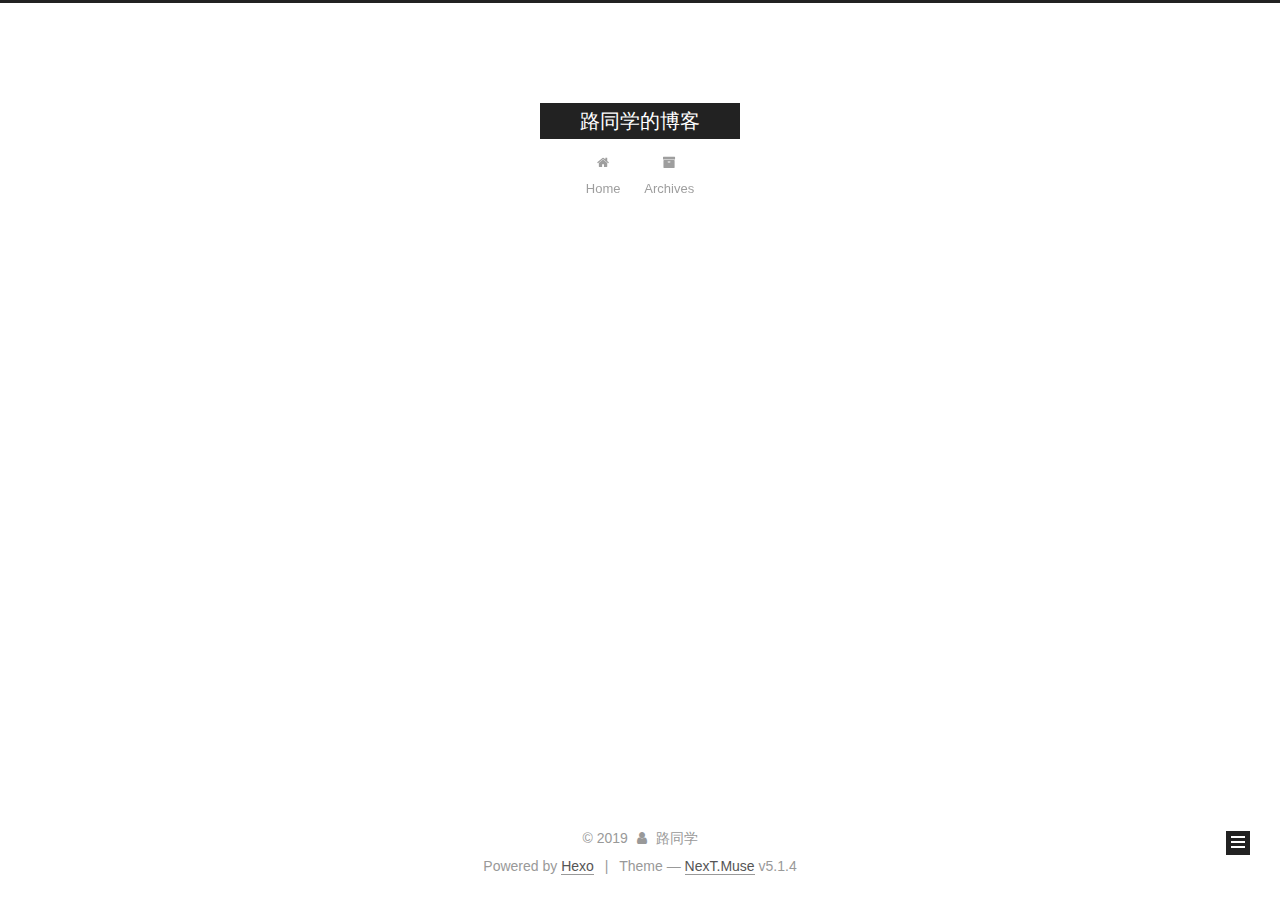
==== commit 908c0009: "Site updated: 2019-04-26 15:13:59" ====
--- a/archives/index.html
+++ b/archives/index.html
@@ -253,7 +253,7 @@
         
             <a class="post-title-link" href="/2019/04/26/hello-world/" itemprop="url">
               
-                <span itemprop="name">Hello World</span>
+                <span itemprop="name">Untitled</span>
               
             </a>
         
--- a/css/main.css
+++ b/css/main.css
@@ -1822,7 +1822,7 @@
   width: 4px;
   height: 4px;
   border-radius: 50%;
-  background: #3275ff;
+  background: #c9f022;
 }
 .links-of-blogroll {
   font-size: 13px;
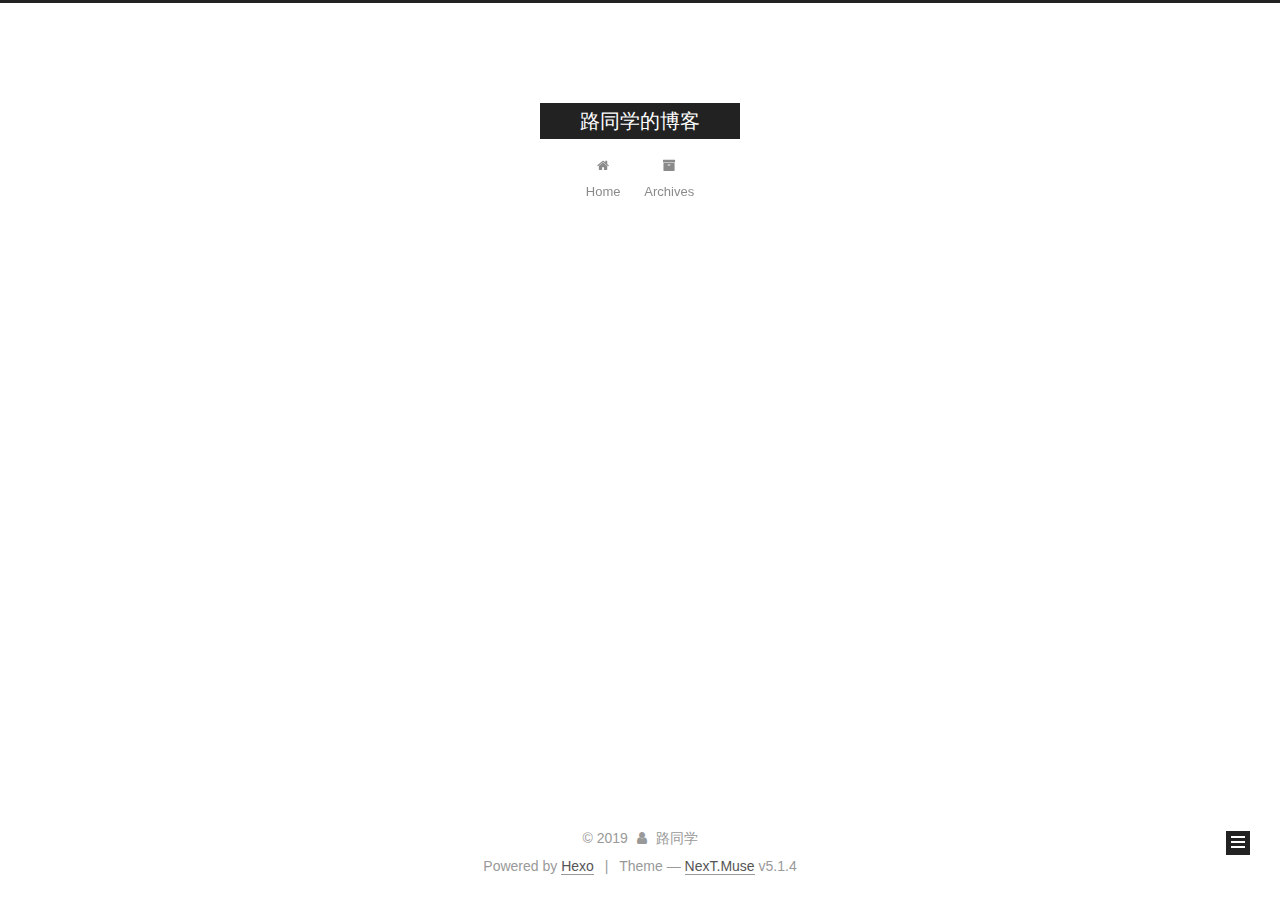
==== commit 8becb221: "Site updated: 2019-08-26 10:53:05" ====
--- a/archives/index.html
+++ b/archives/index.html
@@ -227,7 +227,7 @@
         
           
         
-        Um..! 1 post. Keep on posting.
+        Um..! 3 posts in total. Keep on posting.
       </span>
 
       
@@ -251,9 +251,79 @@
 
       <h2 class="post-title">
         
+            <a class="post-title-link" href="/2019/08/26/test/" itemprop="url">
+              
+                <span itemprop="name">Untitled</span>
+              
+            </a>
+        
+      </h2>
+
+      <div class="post-meta">
+        <time class="post-time" itemprop="dateCreated" datetime="2019-08-26T10:52:13+08:00" content="2019-08-26">
+          08-26
+        </time>
+      </div>
+
+    </header>
+  </article>
+
+
+
+      
+
+        
+        
+        
+
+        
+        
+
+        
+
+  <article class="post post-type-normal" itemscope itemtype="http://schema.org/Article">
+    <header class="post-header">
+
+      <h2 class="post-title">
+        
+            <a class="post-title-link" href="/2019/04/26/4.28/" itemprop="url">
+              
+                <span itemprop="name">孤独的人才有创造力</span>
+              
+            </a>
+        
+      </h2>
+
+      <div class="post-meta">
+        <time class="post-time" itemprop="dateCreated" datetime="2019-04-26T15:24:13+08:00" content="2019-04-26">
+          04-26
+        </time>
+      </div>
+
+    </header>
+  </article>
+
+
+
+      
+
+        
+        
+        
+
+        
+        
+
+        
+
+  <article class="post post-type-normal" itemscope itemtype="http://schema.org/Article">
+    <header class="post-header">
+
+      <h2 class="post-title">
+        
             <a class="post-title-link" href="/2019/04/26/hello-world/" itemprop="url">
               
-                <span itemprop="name">Untitled</span>
+                <span itemprop="name">Hello World</span>
               
             </a>
         
@@ -323,7 +393,7 @@
               
                 <a href="/archives/">
               
-                  <span class="site-state-item-count">1</span>
+                  <span class="site-state-item-count">3</span>
                   <span class="site-state-item-name">posts</span>
                 </a>
               </div>
--- a/css/main.css
+++ b/css/main.css
@@ -1822,7 +1822,7 @@
   width: 4px;
   height: 4px;
   border-radius: 50%;
-  background: #c9f022;
+  background: #421cff;
 }
 .links-of-blogroll {
   font-size: 13px;
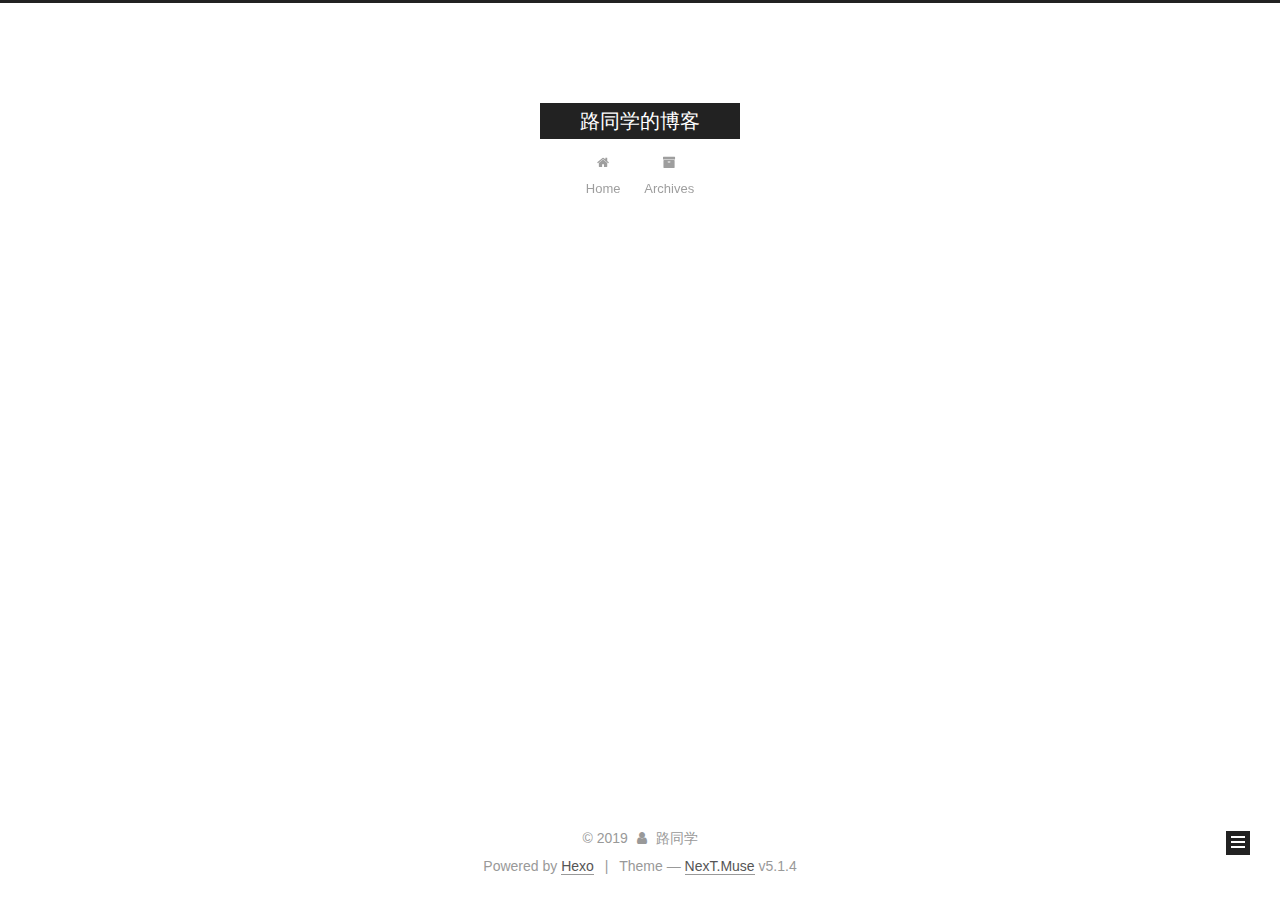
==== commit 358b7ec9: "Site updated: 2019-10-12 10:40:25" ====
--- a/archives/index.html
+++ b/archives/index.html
@@ -253,7 +253,7 @@
         
             <a class="post-title-link" href="/2019/08/26/test/" itemprop="url">
               
-                <span itemprop="name">Untitled</span>
+                <span itemprop="name">10.12</span>
               
             </a>
         
--- a/css/main.css
+++ b/css/main.css
@@ -1822,7 +1822,7 @@
   width: 4px;
   height: 4px;
   border-radius: 50%;
-  background: #421cff;
+  background: #ff1c0d;
 }
 .links-of-blogroll {
   font-size: 13px;
